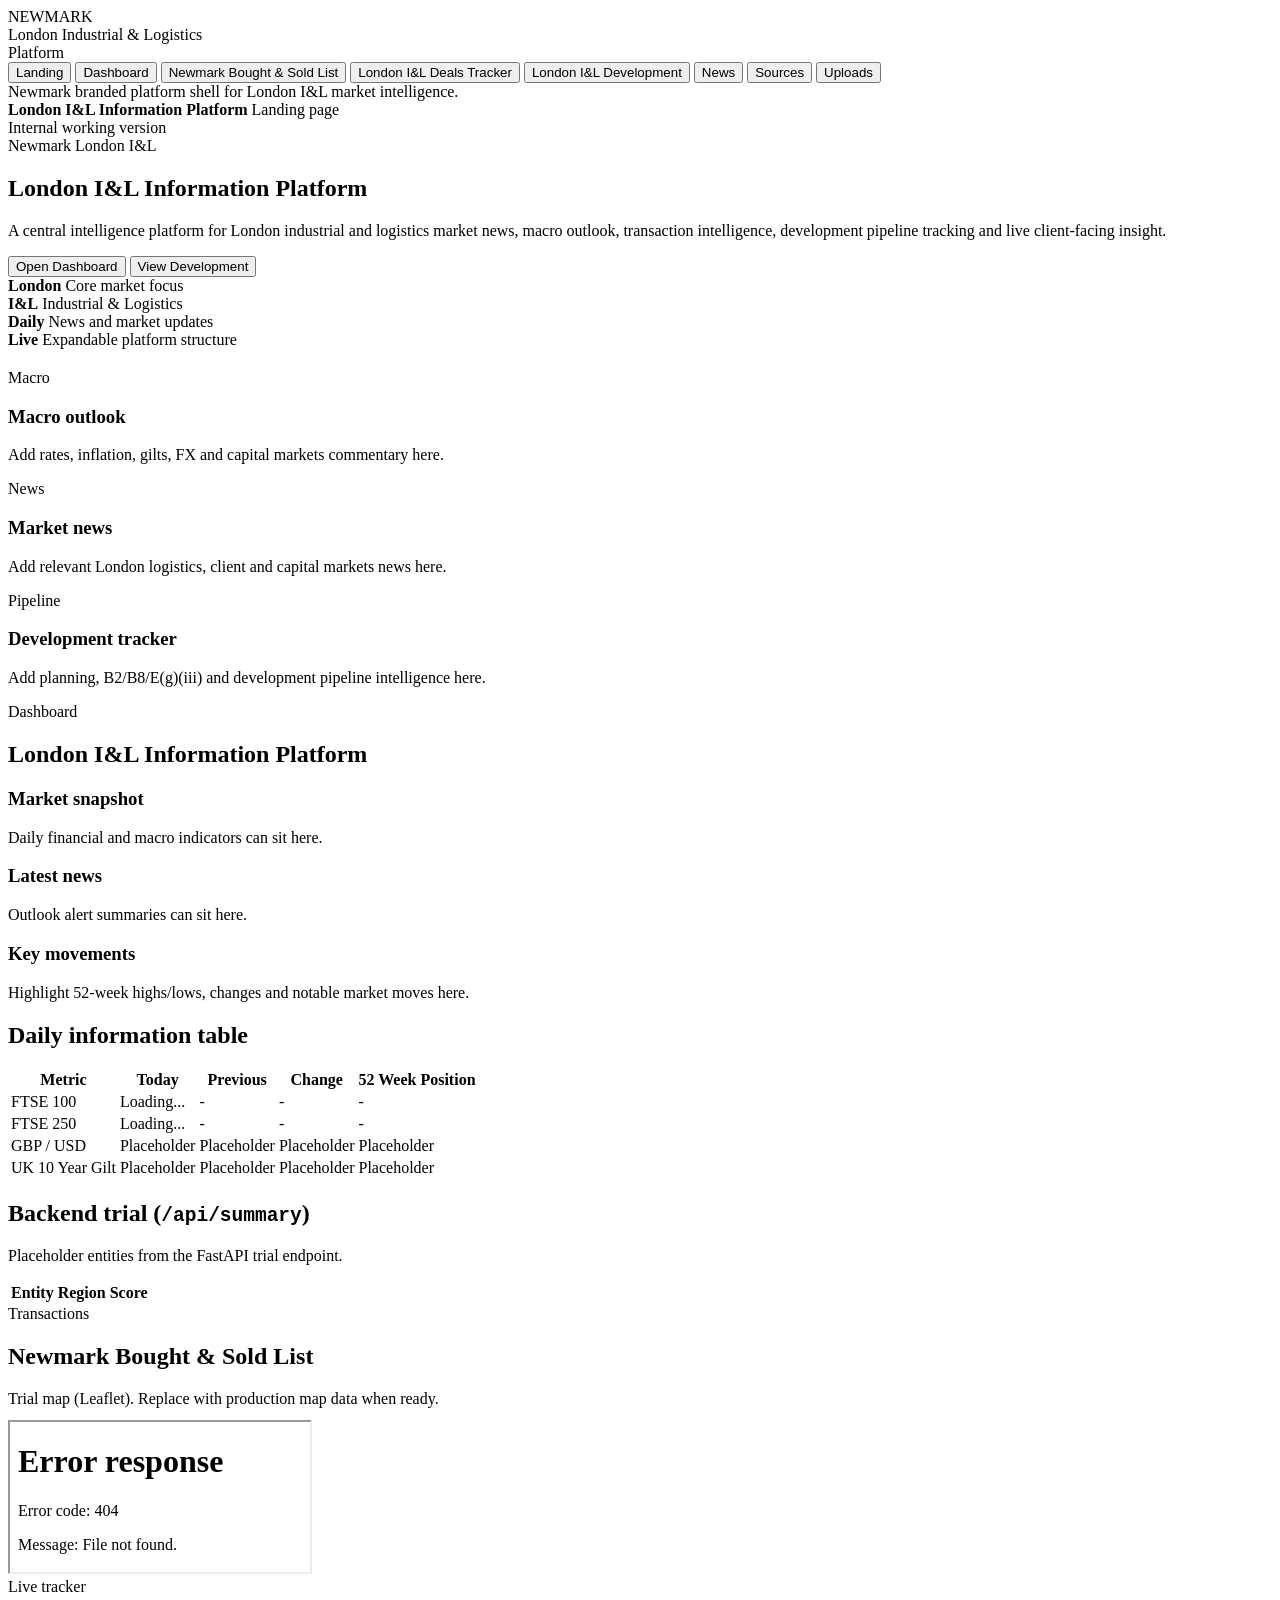
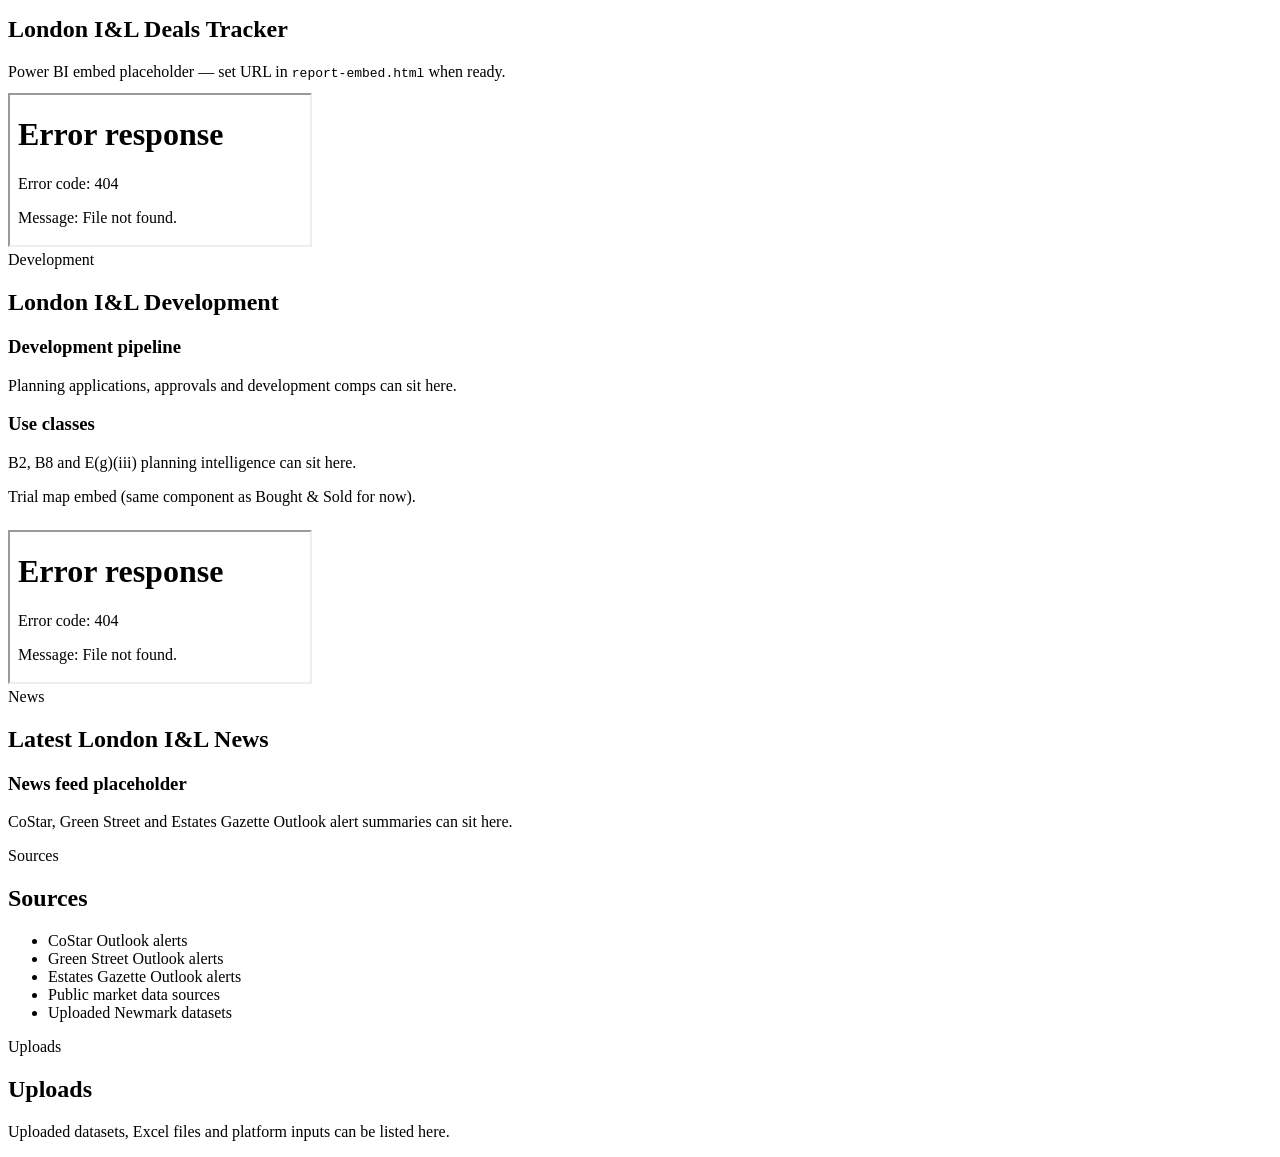
==== frontend/index.html @ 7a057174 "Chatham API integration completed" ====
<!DOCTYPE html>
<html lang="en">
  <head>
    <meta charset="utf-8" />
    <meta name="viewport" content="width=device-width, initial-scale=1" />
    <title>London I&L Information Platform | Newmark</title>
    <link rel="stylesheet" href="/css/app.css" />
  </head>
  <body>
    <div class="app">
      <aside class="sidebar">
        <div class="brand">
          <div class="brand-mark">NEWMARK</div>
          <div class="brand-sub">London Industrial & Logistics</div>
        </div>

        <div class="nav-label">Platform</div>
        <nav class="nav" aria-label="Platform navigation">
          <button type="button" class="active" data-page="landing">Landing</button>
          <button type="button" data-page="dashboard">Dashboard</button>
          <button type="button" data-page="bought-sold">Newmark Bought & Sold List</button>
          <button type="button" data-page="deals-tracker">London I&L Deals Tracker</button>
          <button type="button" data-page="development">London I&L Development</button>
          <button type="button" data-page="news">News</button>
          <button type="button" data-page="sources">Sources</button>
          <button type="button" data-page="uploads">Uploads</button>
        </nav>

        <div class="sidebar-note">
          Newmark branded platform shell for London I&L market intelligence.
        </div>
      </aside>

      <main class="main">
        <header>
          <div>
            <strong id="page-title">London I&L Information Platform</strong>
            <span id="page-subtitle">Landing page</span>
          </div>
          <span>Internal working version</span>
        </header>

        <div class="content">
          <section class="page active" id="landing">
            <div class="hero">
              <div>
                <div class="kicker">Newmark London I&L</div>
                <h1>London I&L Information Platform</h1>
                <p>
                  A central intelligence platform for London industrial and logistics market news, macro outlook,
                  transaction intelligence, development pipeline tracking and live client-facing insight.
                </p>

                <div class="button-row">
                  <button type="button" class="button" onclick="showPage('dashboard')">Open Dashboard</button>
                  <button type="button" class="button secondary" onclick="showPage('development')">View Development</button>
                </div>
              </div>

              <div class="hero-strip">
                <div class="hero-stat">
                  <strong>London</strong>
                  <span>Core market focus</span>
                </div>
                <div class="hero-stat">
                  <strong>I&L</strong>
                  <span>Industrial & Logistics</span>
                </div>
                <div class="hero-stat">
                  <strong>Daily</strong>
                  <span>News and market updates</span>
                </div>
                <div class="hero-stat">
                  <strong>Live</strong>
                  <span>Expandable platform structure</span>
                </div>
              </div>
            </div>

            <div class="grid cols-3" style="margin-top: 20px">
              <div class="card">
                <span class="pill">Macro</span>
                <h3>Macro outlook</h3>
                <p class="muted">Add rates, inflation, gilts, FX and capital markets commentary here.</p>
              </div>

              <div class="card">
                <span class="pill">News</span>
                <h3>Market news</h3>
                <p class="muted">Add relevant London logistics, client and capital markets news here.</p>
              </div>

              <div class="card">
                <span class="pill">Pipeline</span>
                <h3>Development tracker</h3>
                <p class="muted">Add planning, B2/B8/E(g)(iii) and development pipeline intelligence here.</p>
              </div>
            </div>
          </section>

          <section class="page" id="dashboard">
            <div class="kicker">Dashboard</div>
            <h1>London I&L Information Platform</h1>

            <div class="grid cols-3">
              <div class="card">
                <h3>Market snapshot</h3>
                <p class="muted">Daily financial and macro indicators can sit here.</p>
              </div>

              <div class="card">
                <h3>Latest news</h3>
                <p class="muted">Outlook alert summaries can sit here.</p>
              </div>

              <div class="card">
                <h3>Key movements</h3>
                <p class="muted">Highlight 52-week highs/lows, changes and notable market moves here.</p>
              </div>
            </div>

            <div class="card" style="margin-top: 20px">
              <h2>Daily information table</h2>
              <table>
                <thead>
                  <tr>
                    <th>Metric</th>
                    <th>Today</th>
                    <th>Previous</th>
                    <th>Change</th>
                    <th>52 Week Position</th>
                  </tr>
                </thead>
                <tbody>
                  <tr>
                    <td>FTSE 100</td>
                    <td id="ftse100-today">Loading...</td>
                    <td id="ftse100-previous">-</td>
                    <td id="ftse100-change">-</td>
                    <td id="ftse100-position">-</td>
                  </tr>
                  <tr>
                    <td>FTSE 250</td>
                    <td id="ftse250-today">Loading...</td>
                    <td id="ftse250-previous">-</td>
                    <td id="ftse250-change">-</td>
                    <td id="ftse250-position">-</td>
                  </tr>
                  <tr>
                    <td>GBP / USD</td>
                    <td>Placeholder</td>
                    <td>Placeholder</td>
                    <td>Placeholder</td>
                    <td>Placeholder</td>
                  </tr>
                  <tr>
                    <td>UK 10 Year Gilt</td>
                    <td>Placeholder</td>
                    <td>Placeholder</td>
                    <td>Placeholder</td>
                    <td>Placeholder</td>
                  </tr>
                </tbody>
                <tbody id="chatham-rows"></tbody>
                <tbody id="yf-ticker-rows"></tbody>
              </table>
            </div>

            <div class="card" style="margin-top: 20px">
              <h2>Backend trial (<code>/api/summary</code>)</h2>
              <p class="muted">Placeholder entities from the FastAPI trial endpoint.</p>
              <div id="trial-kpis" class="grid cols-3" style="margin-top: 12px"></div>
              <table style="margin-top: 16px">
                <thead>
                  <tr>
                    <th>Entity</th>
                    <th>Region</th>
                    <th>Score</th>
                  </tr>
                </thead>
                <tbody id="trial-rows"></tbody>
              </table>
            </div>
          </section>

          <section class="page" id="bought-sold">
            <div class="kicker">Transactions</div>
            <h1>Newmark Bought & Sold List</h1>
            <p class="muted" style="margin-bottom: 12px">Trial map (Leaflet). Replace with production map data when ready.</p>
            <iframe class="embed-frame" title="Bought and sold map" src="/map-embed.html"></iframe>
          </section>

          <section class="page" id="deals-tracker">
            <div class="kicker">Live tracker</div>
            <h1>London I&L Deals Tracker</h1>
            <p class="muted" style="margin-bottom: 12px">Power BI embed placeholder — set URL in <code>report-embed.html</code> when ready.</p>
            <iframe class="embed-frame" title="Power BI deals tracker" src="/report-embed.html"></iframe>
          </section>

          <section class="page" id="development">
            <div class="kicker">Development</div>
            <h1>London I&L Development</h1>

            <div class="grid cols-2">
              <div class="card">
                <h3>Development pipeline</h3>
                <p class="muted">Planning applications, approvals and development comps can sit here.</p>
              </div>

              <div class="card">
                <h3>Use classes</h3>
                <p class="muted">B2, B8 and E(g)(iii) planning intelligence can sit here.</p>
              </div>
            </div>

            <p class="muted" style="margin-top: 16px">Trial map embed (same component as Bought &amp; Sold for now).</p>
            <iframe class="embed-frame" style="margin-top: 8px" title="Development map" src="/map-embed.html"></iframe>
          </section>

          <section class="page" id="news">
            <div class="kicker">News</div>
            <h1>Latest London I&L News</h1>

            <div class="card">
              <h3>News feed placeholder</h3>
              <p class="muted">CoStar, Green Street and Estates Gazette Outlook alert summaries can sit here.</p>
            </div>
          </section>

          <section class="page" id="sources">
            <div class="kicker">Sources</div>
            <h1>Sources</h1>

            <div class="card">
              <ul>
                <li>CoStar Outlook alerts</li>
                <li>Green Street Outlook alerts</li>
                <li>Estates Gazette Outlook alerts</li>
                <li>Public market data sources</li>
                <li>Uploaded Newmark datasets</li>
              </ul>
            </div>
          </section>

          <section class="page" id="uploads">
            <div class="kicker">Uploads</div>
            <h1>Uploads</h1>

            <div class="card">
              <p class="muted">Uploaded datasets, Excel files and platform inputs can be listed here.</p>
            </div>
          </section>
        </div>
      </main>
    </div>

    <script type="module" src="/js/app.js"></script>
  </body>
</html>
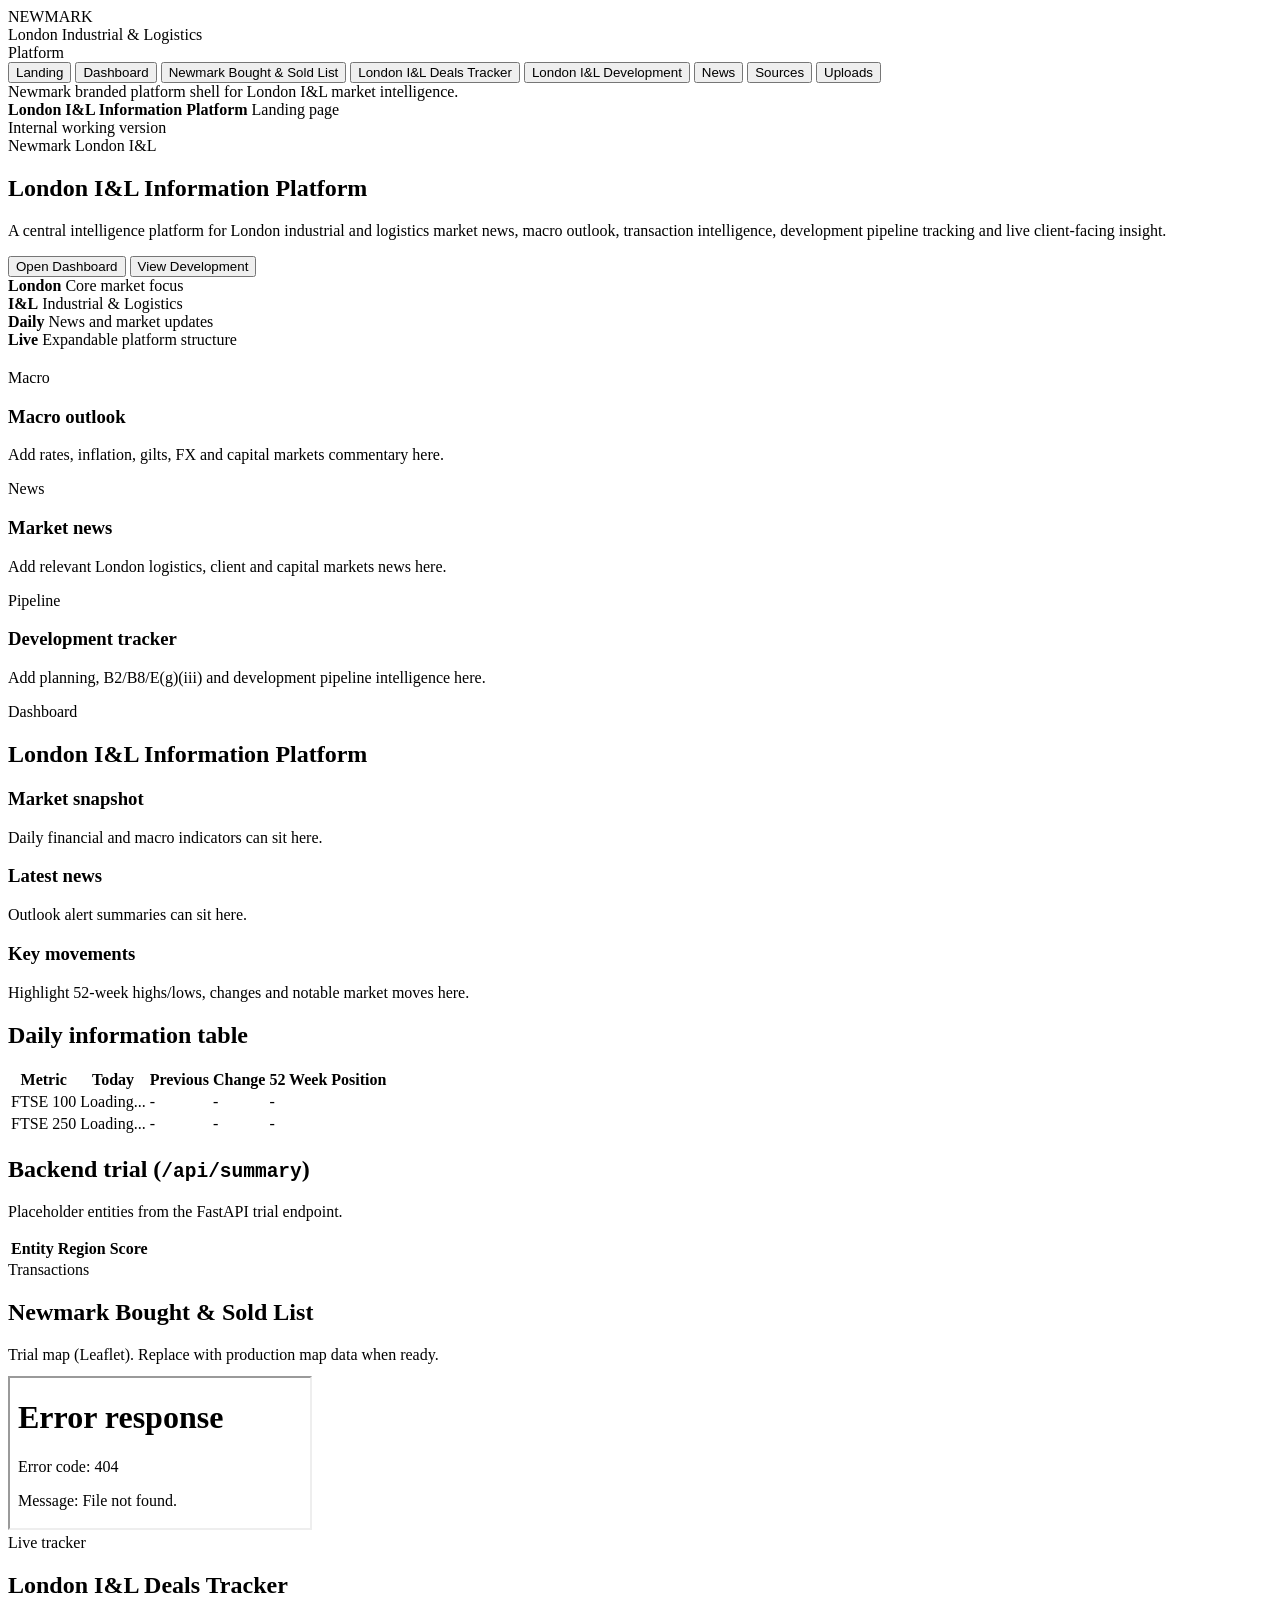
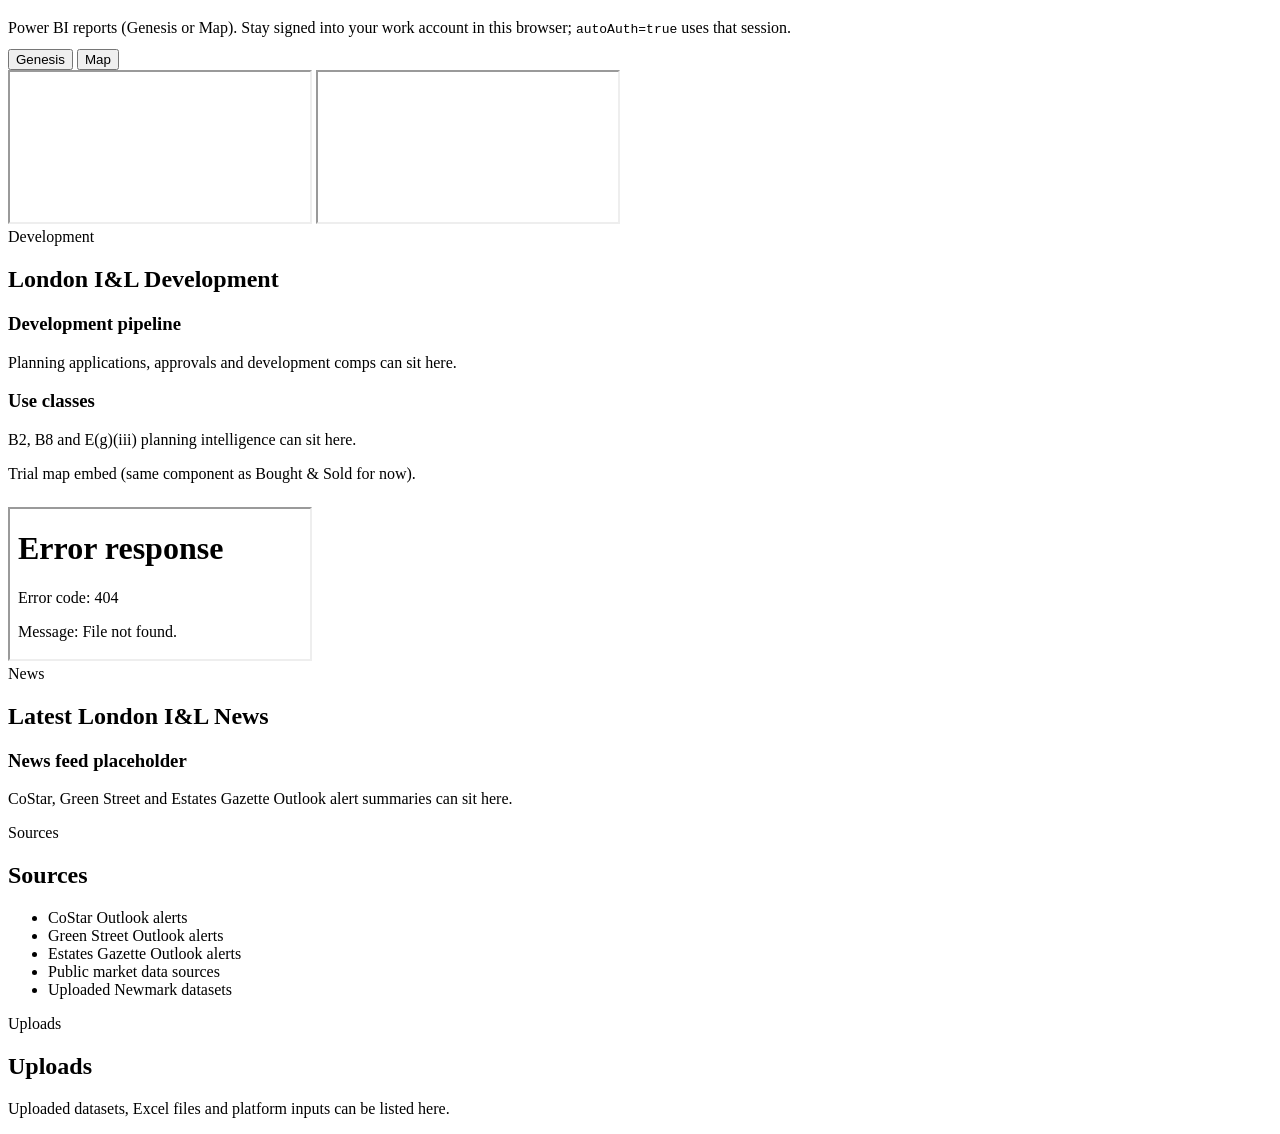
==== commit 915db1d4: "PowerBIs Embedded" ====
--- a/frontend/index.html
+++ b/frontend/index.html
@@ -121,7 +121,7 @@
 
             <div class="card" style="margin-top: 20px">
               <h2>Daily information table</h2>
-              <table>
+              <table class="daily-info-table">
                 <thead>
                   <tr>
                     <th>Metric</th>
@@ -145,20 +145,6 @@
                     <td id="ftse250-previous">-</td>
                     <td id="ftse250-change">-</td>
                     <td id="ftse250-position">-</td>
-                  </tr>
-                  <tr>
-                    <td>GBP / USD</td>
-                    <td>Placeholder</td>
-                    <td>Placeholder</td>
-                    <td>Placeholder</td>
-                    <td>Placeholder</td>
-                  </tr>
-                  <tr>
-                    <td>UK 10 Year Gilt</td>
-                    <td>Placeholder</td>
-                    <td>Placeholder</td>
-                    <td>Placeholder</td>
-                    <td>Placeholder</td>
                   </tr>
                 </tbody>
                 <tbody id="chatham-rows"></tbody>
@@ -193,8 +179,51 @@
           <section class="page" id="deals-tracker">
             <div class="kicker">Live tracker</div>
             <h1>London I&L Deals Tracker</h1>
-            <p class="muted" style="margin-bottom: 12px">Power BI embed placeholder — set URL in <code>report-embed.html</code> when ready.</p>
-            <iframe class="embed-frame" title="Power BI deals tracker" src="/report-embed.html"></iframe>
+            <p class="muted" style="margin-bottom: 12px">
+              Power BI reports (Genesis or Map). Stay signed into your work account in this browser;
+              <code>autoAuth=true</code> uses that session.
+            </p>
+            <div class="deals-pbi-stack">
+              <div class="deals-tabs" role="tablist" aria-label="Deal tracker reports">
+                <button
+                  type="button"
+                  class="deals-tab active"
+                  role="tab"
+                  aria-selected="true"
+                  data-deals-tab="genesis"
+                  onclick="window.activateDealsPbiTab &amp;&amp; window.activateDealsPbiTab('genesis')"
+                >
+                  Genesis
+                </button>
+                <button
+                  type="button"
+                  class="deals-tab"
+                  role="tab"
+                  aria-selected="false"
+                  data-deals-tab="map"
+                  onclick="window.activateDealsPbiTab &amp;&amp; window.activateDealsPbiTab('map')"
+                >
+                  Map
+                </button>
+              </div>
+              <div class="pbi-embed-wrap pbi-embed-wrap--dual">
+                <iframe
+                  id="deals-pbi-genesis"
+                  class="deals-pbi-frame is-active"
+                  title="GEnesis V7 Live"
+                  src="https://app.powerbi.com/reportEmbed?reportId=2c6f7901-7525-4049-8951-4d7e342f4b96&amp;autoAuth=true&amp;ctid=e30a82f4-3fdd-4882-820f-d2b6cfa037b5"
+                  allowfullscreen
+                ></iframe>
+                <iframe
+                  id="deals-pbi-map"
+                  class="deals-pbi-frame"
+                  title="MAP PBI"
+                  src="https://app.powerbi.com/reportEmbed?reportId=3af5dc24-f4a4-4b89-8d68-c90da4673069&amp;autoAuth=true&amp;ctid=e30a82f4-3fdd-4882-820f-d2b6cfa037b5"
+                  allowfullscreen
+                  aria-hidden="true"
+                ></iframe>
+              </div>
+            </div>
           </section>
 
           <section class="page" id="development">
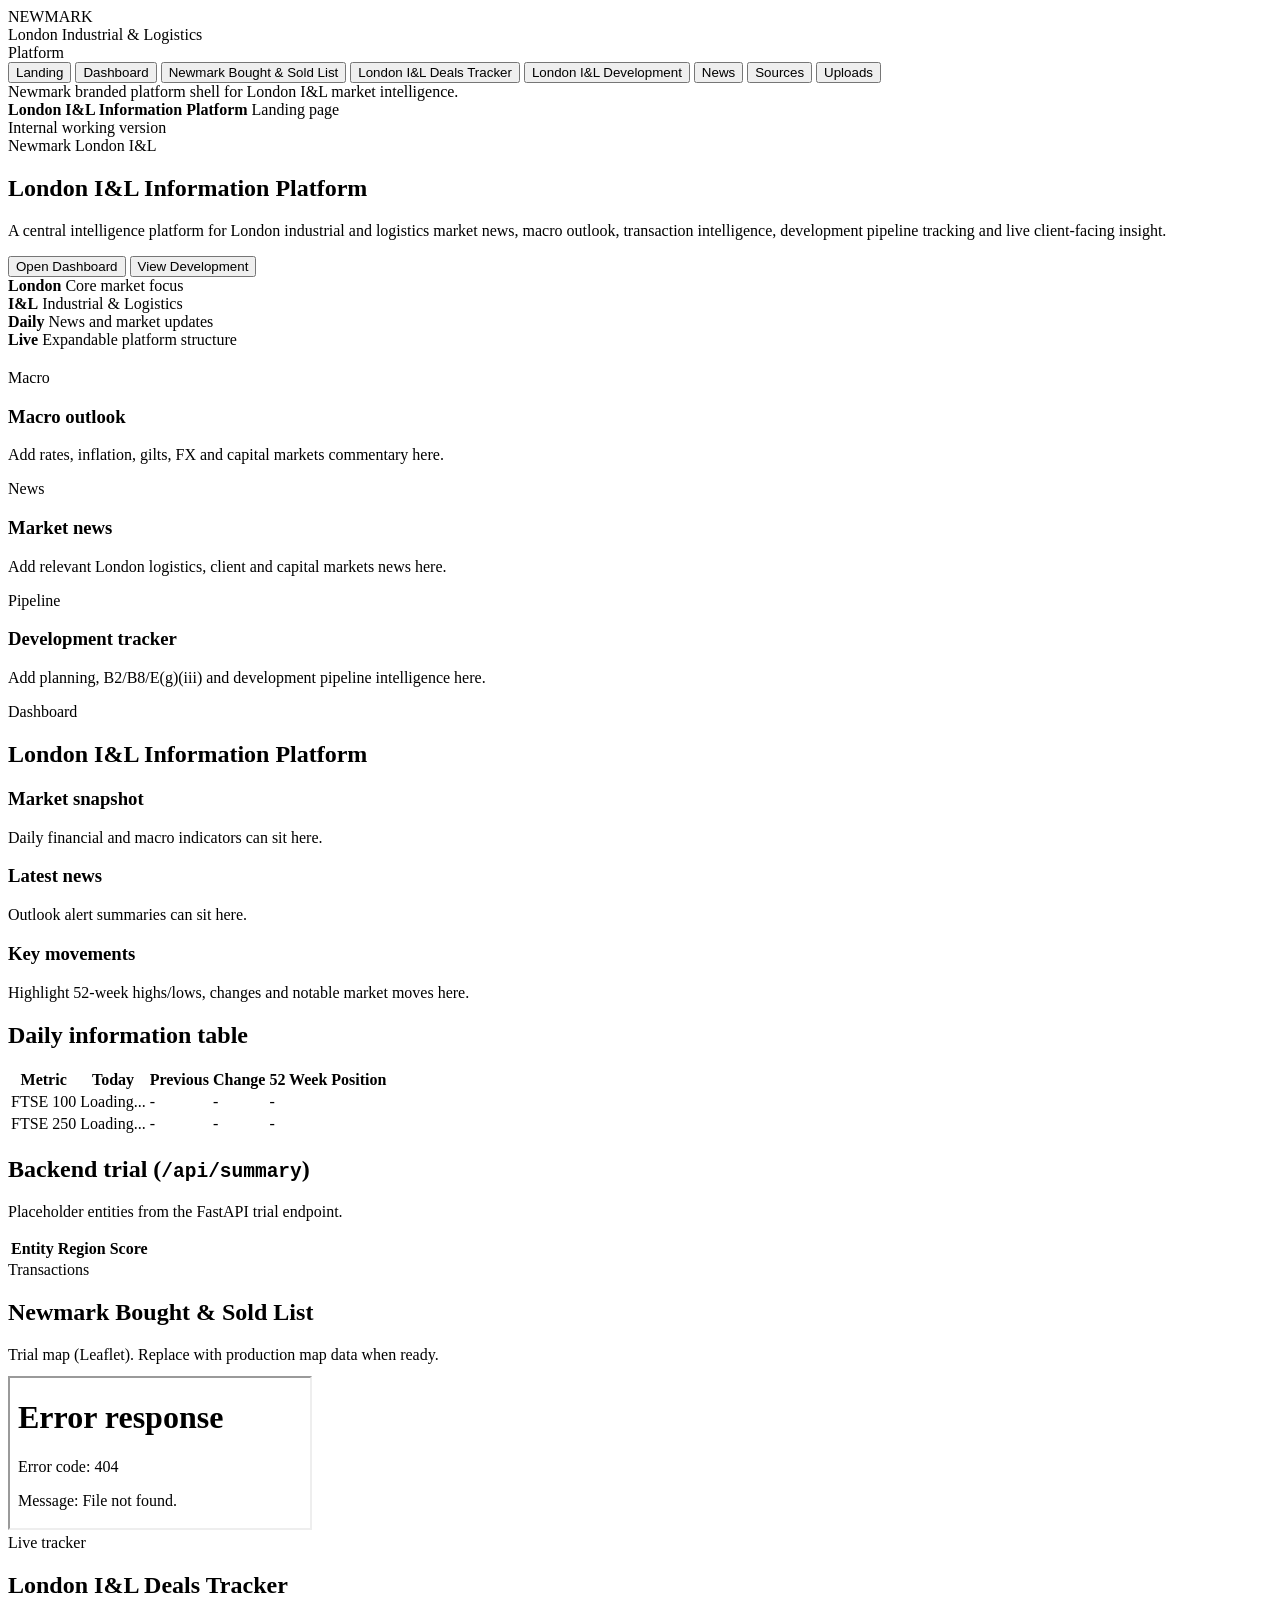
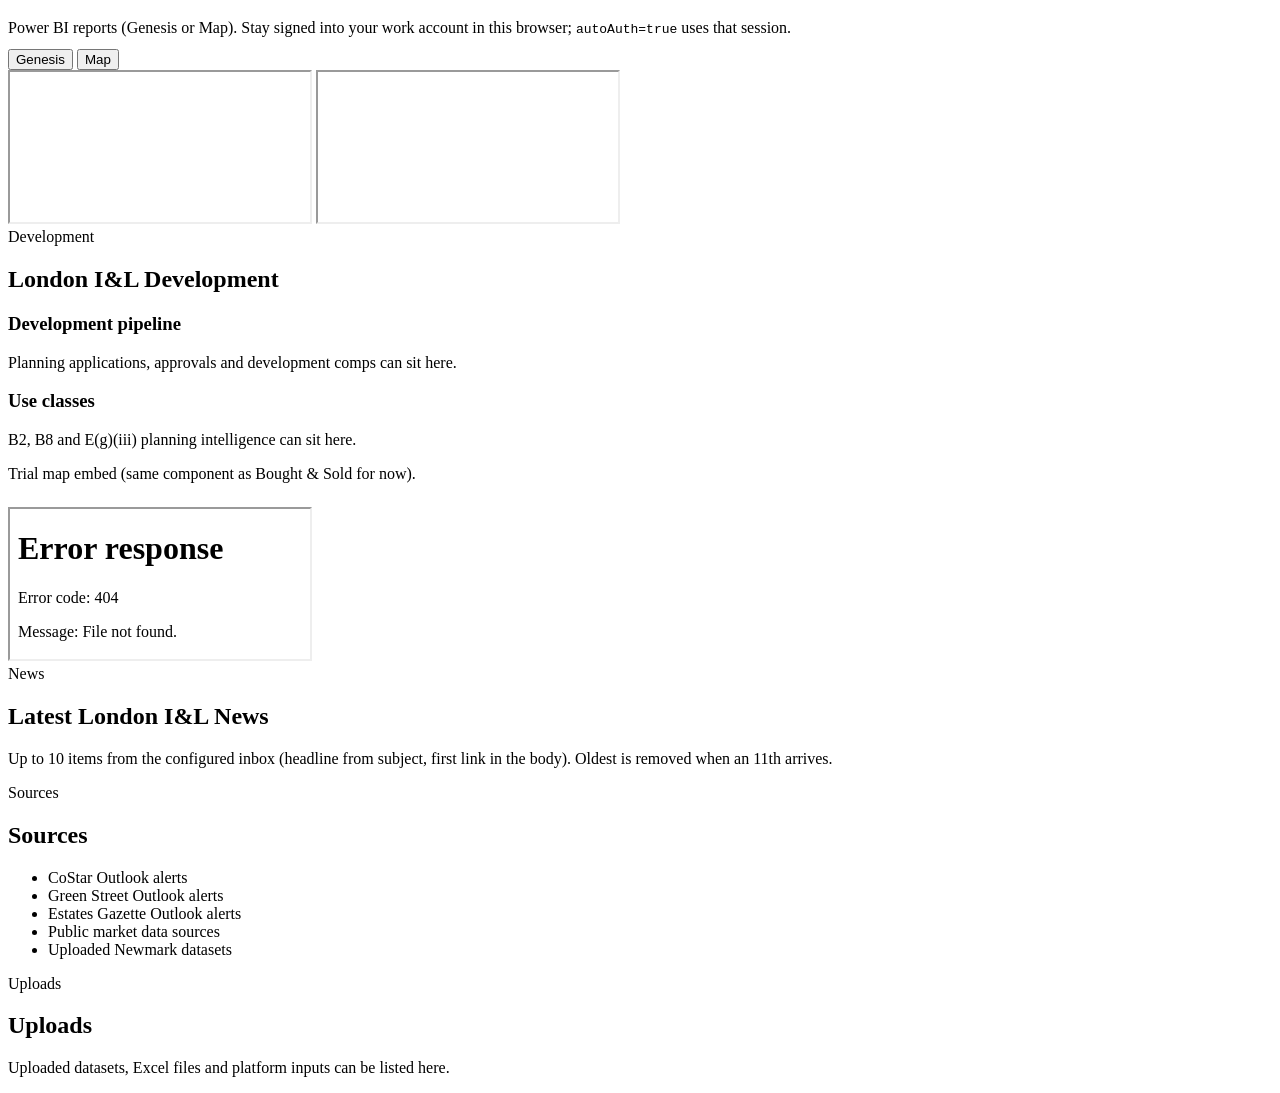
==== commit 1ab31479: "Email news built on my side, issue with admin access for IMAP" ====
--- a/frontend/index.html
+++ b/frontend/index.html
@@ -191,7 +191,7 @@
                   role="tab"
                   aria-selected="true"
                   data-deals-tab="genesis"
-                  onclick="window.activateDealsPbiTab &amp;&amp; window.activateDealsPbiTab('genesis')"
+                  onclick="window.activateDealsPbiTab && window.activateDealsPbiTab('genesis')"
                 >
                   Genesis
                 </button>
@@ -201,7 +201,7 @@
                   role="tab"
                   aria-selected="false"
                   data-deals-tab="map"
-                  onclick="window.activateDealsPbiTab &amp;&amp; window.activateDealsPbiTab('map')"
+                  onclick="window.activateDealsPbiTab && window.activateDealsPbiTab('map')"
                 >
                   Map
                 </button>
@@ -248,11 +248,15 @@
 
           <section class="page" id="news">
             <div class="kicker">News</div>
-            <h1>Latest London I&L News</h1>
+            <h1>Latest London I&amp;L News</h1>
 
             <div class="card">
-              <h3>News feed placeholder</h3>
-              <p class="muted">CoStar, Green Street and Estates Gazette Outlook alert summaries can sit here.</p>
+              <p class="muted" style="margin-bottom: 12px">
+                Up to 10 items from the configured inbox (headline from subject, first link in the body). Oldest is removed
+                when an 11th arrives.
+              </p>
+              <p id="news-feed-status" class="muted" style="margin-bottom: 8px"></p>
+              <ul id="news-feed-list" class="news-feed-list"></ul>
             </div>
           </section>
 
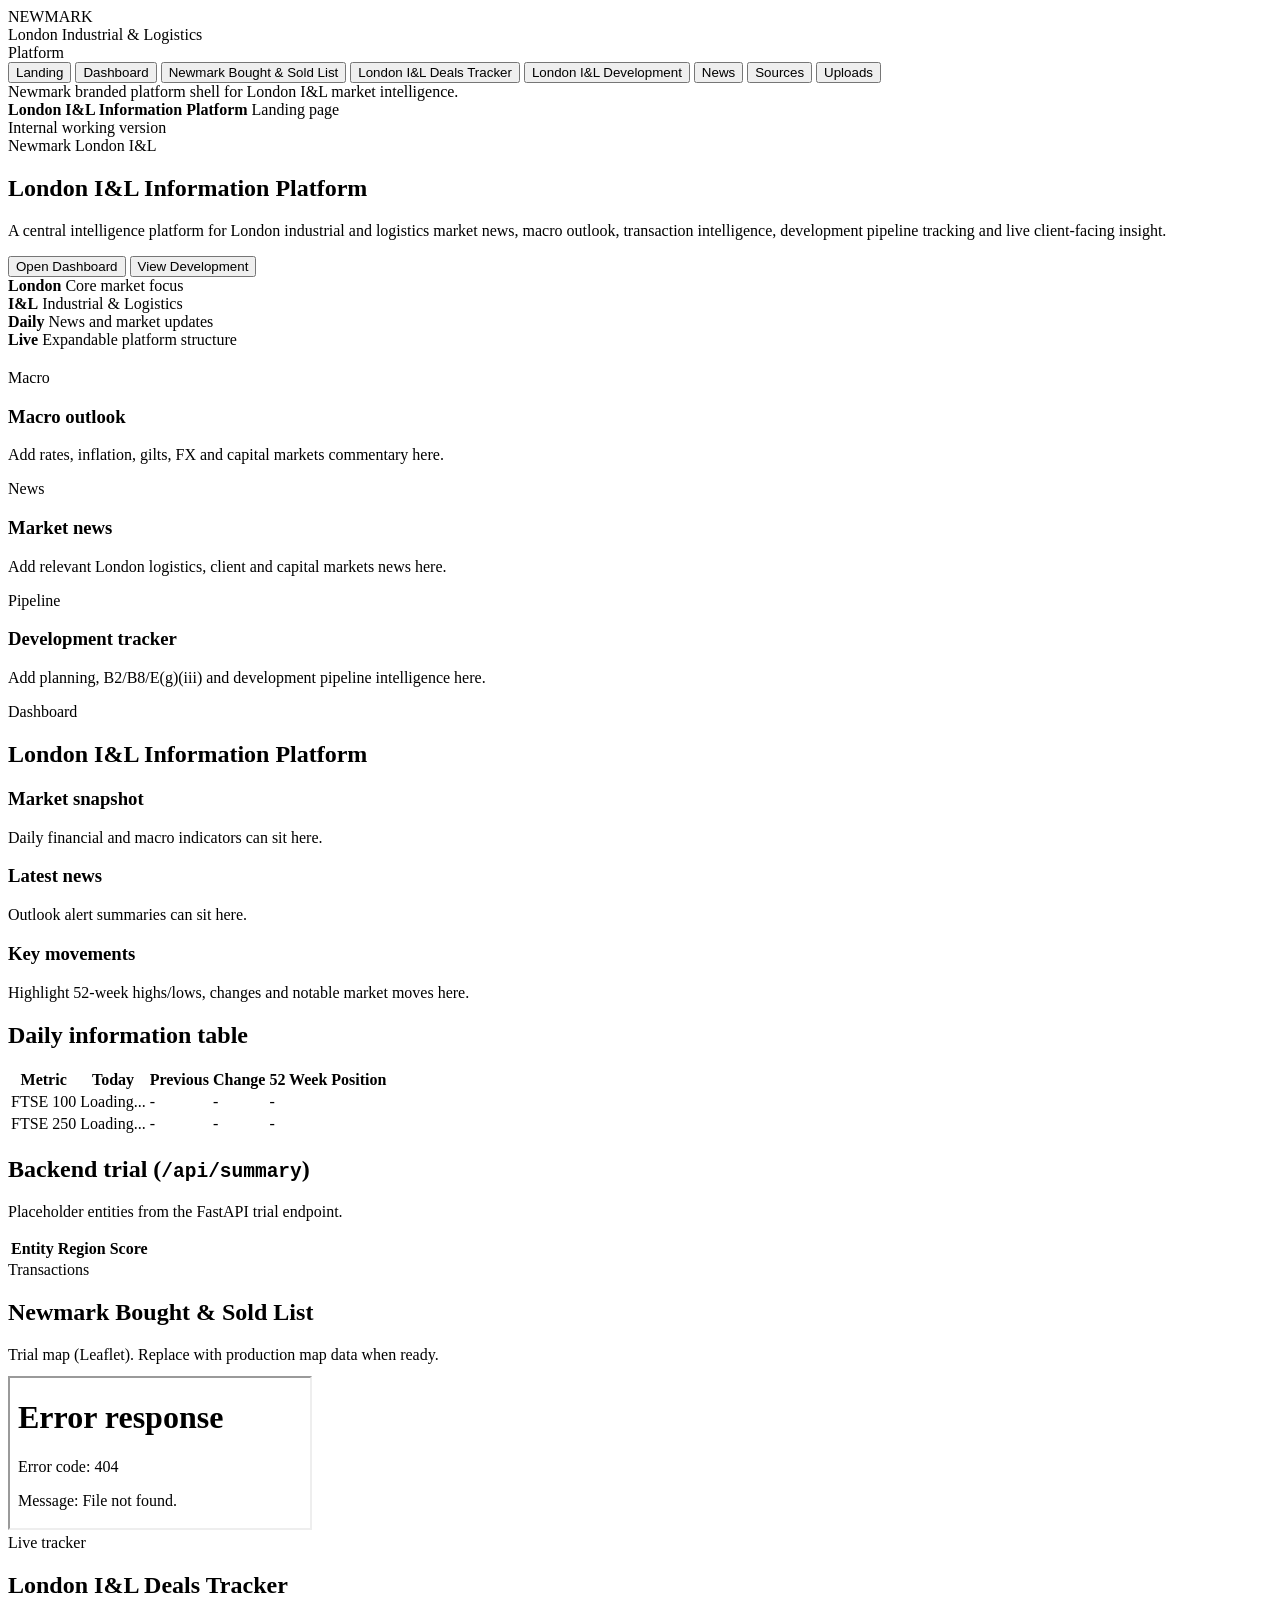
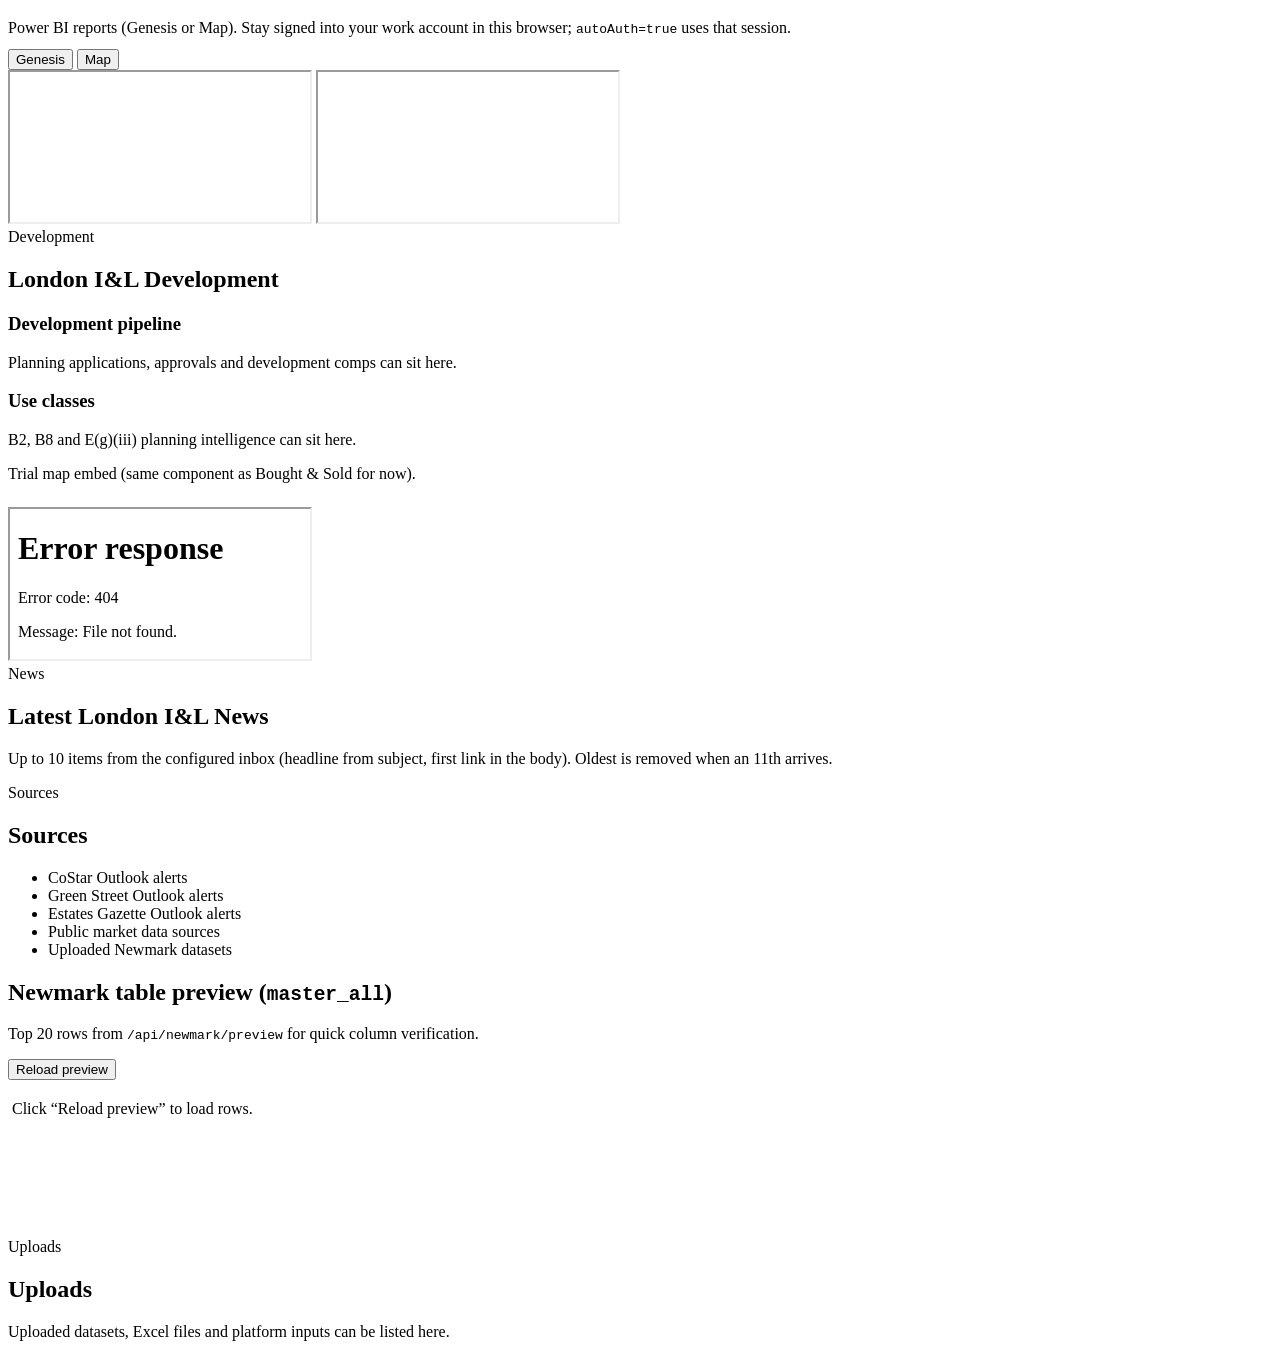
==== commit f5545dc2: "Trackers Landed in the backedn, and displayed on the map correctly" ====
--- a/frontend/index.html
+++ b/frontend/index.html
@@ -243,7 +243,7 @@
             </div>
 
             <p class="muted" style="margin-top: 16px">Trial map embed (same component as Bought &amp; Sold for now).</p>
-            <iframe class="embed-frame" style="margin-top: 8px" title="Development map" src="/map-embed.html"></iframe>
+            <iframe class="embed-frame" style="margin-top: 8px" title="Development map" src="/map-dev-embed.html"></iframe>
           </section>
 
           <section class="page" id="news">
@@ -273,6 +273,39 @@
                 <li>Uploaded Newmark datasets</li>
               </ul>
             </div>
+
+            <div class="card" style="margin-top: 20px">
+              <h2>Newmark table preview (<code>master_all</code>)</h2>
+              <p class="muted">Top 20 rows from <code>/api/newmark/preview</code> for quick column verification.</p>
+              <div class="button-row" style="margin-top: 10px">
+                <button
+                  type="button"
+                  class="button secondary"
+                  onclick="(() => { const s=document.getElementById('newmark-preview-status'); if (!window.refreshNewmarkPreview) { if (s) s.textContent='Preview script not loaded (window.refreshNewmarkPreview is undefined).'; return; } window.refreshNewmarkPreview(); })()"
+                >
+                  Reload preview
+                </button>
+              </div>
+              <p id="newmark-preview-status" class="muted" style="margin-top: 10px"></p>
+              <div
+                style="
+                  overflow: auto;
+                  max-height: 520px;
+                  min-height: 140px;
+                  border: 1px solid rgba(255, 255, 255, 0.06);
+                  border-radius: 12px;
+                "
+              >
+                <table id="newmark-preview-table" style="margin: 0">
+                  <thead id="newmark-preview-head"></thead>
+                  <tbody id="newmark-preview-body">
+                    <tr>
+                      <td class="muted">Click “Reload preview” to load rows.</td>
+                    </tr>
+                  </tbody>
+                </table>
+              </div>
+            </div>
           </section>
 
           <section class="page" id="uploads">
@@ -287,6 +320,7 @@
       </main>
     </div>
 
+    <script type="module" src="/js/newmark-preview-bootstrap.js"></script>
     <script type="module" src="/js/app.js"></script>
   </body>
 </html>
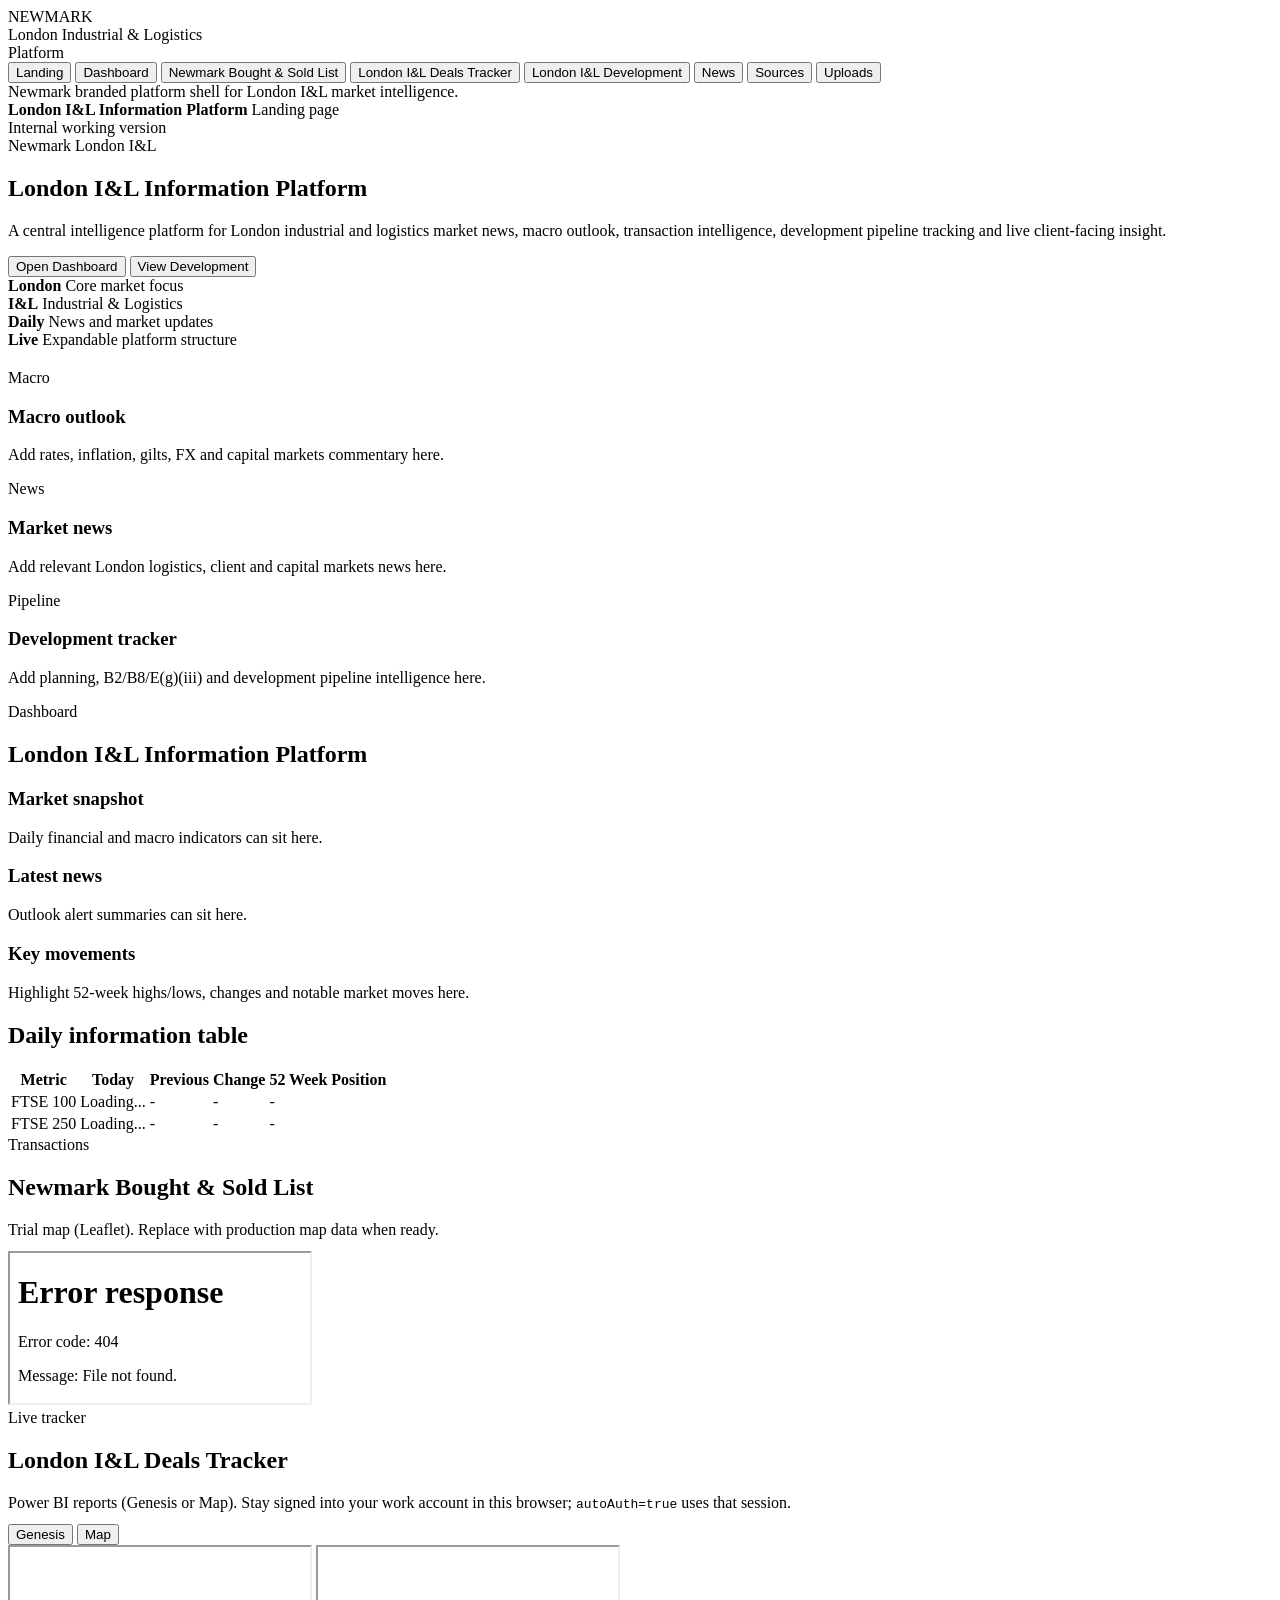
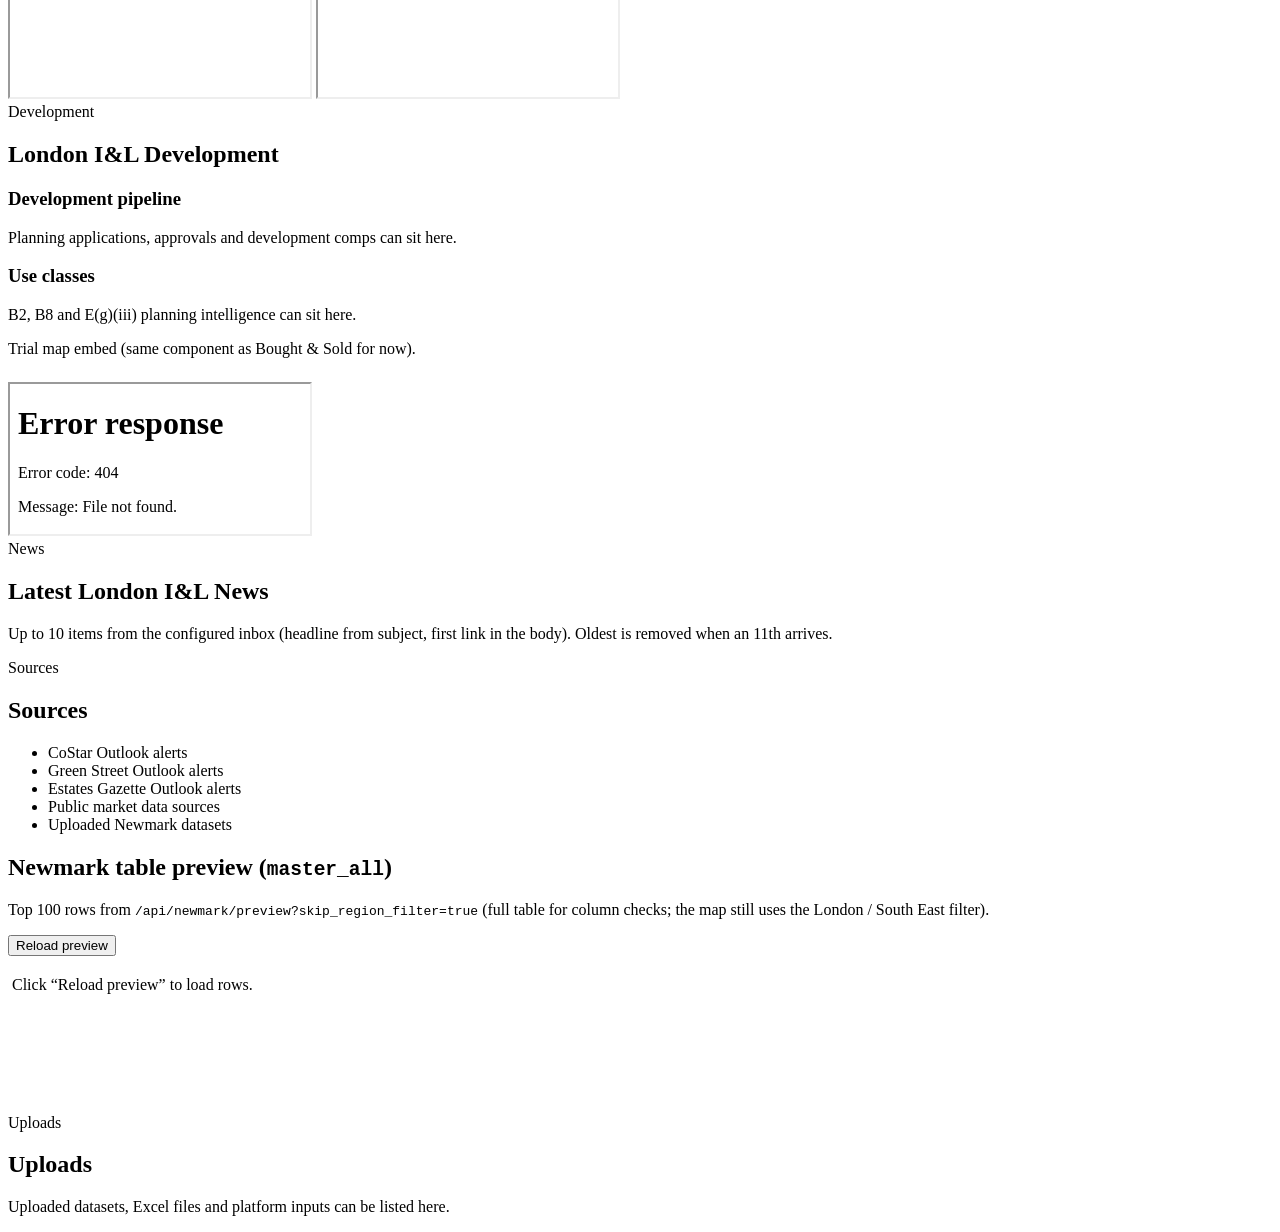
==== commit 191ddda0: "Some data is cleaned and filtered, working on implementing the newmark only filtering" ====
--- a/frontend/index.html
+++ b/frontend/index.html
@@ -151,22 +151,6 @@
                 <tbody id="yf-ticker-rows"></tbody>
               </table>
             </div>
-
-            <div class="card" style="margin-top: 20px">
-              <h2>Backend trial (<code>/api/summary</code>)</h2>
-              <p class="muted">Placeholder entities from the FastAPI trial endpoint.</p>
-              <div id="trial-kpis" class="grid cols-3" style="margin-top: 12px"></div>
-              <table style="margin-top: 16px">
-                <thead>
-                  <tr>
-                    <th>Entity</th>
-                    <th>Region</th>
-                    <th>Score</th>
-                  </tr>
-                </thead>
-                <tbody id="trial-rows"></tbody>
-              </table>
-            </div>
           </section>
 
           <section class="page" id="bought-sold">
@@ -276,7 +260,10 @@
 
             <div class="card" style="margin-top: 20px">
               <h2>Newmark table preview (<code>master_all</code>)</h2>
-              <p class="muted">Top 20 rows from <code>/api/newmark/preview</code> for quick column verification.</p>
+              <p class="muted">
+                Top 100 rows from <code>/api/newmark/preview?skip_region_filter=true</code> (full table for column checks;
+                the map still uses the London / South East filter).
+              </p>
               <div class="button-row" style="margin-top: 10px">
                 <button
                   type="button"
@@ -290,7 +277,7 @@
               <div
                 style="
                   overflow: auto;
-                  max-height: 520px;
+                  max-height: 720px;
                   min-height: 140px;
                   border: 1px solid rgba(255, 255, 255, 0.06);
                   border-radius: 12px;
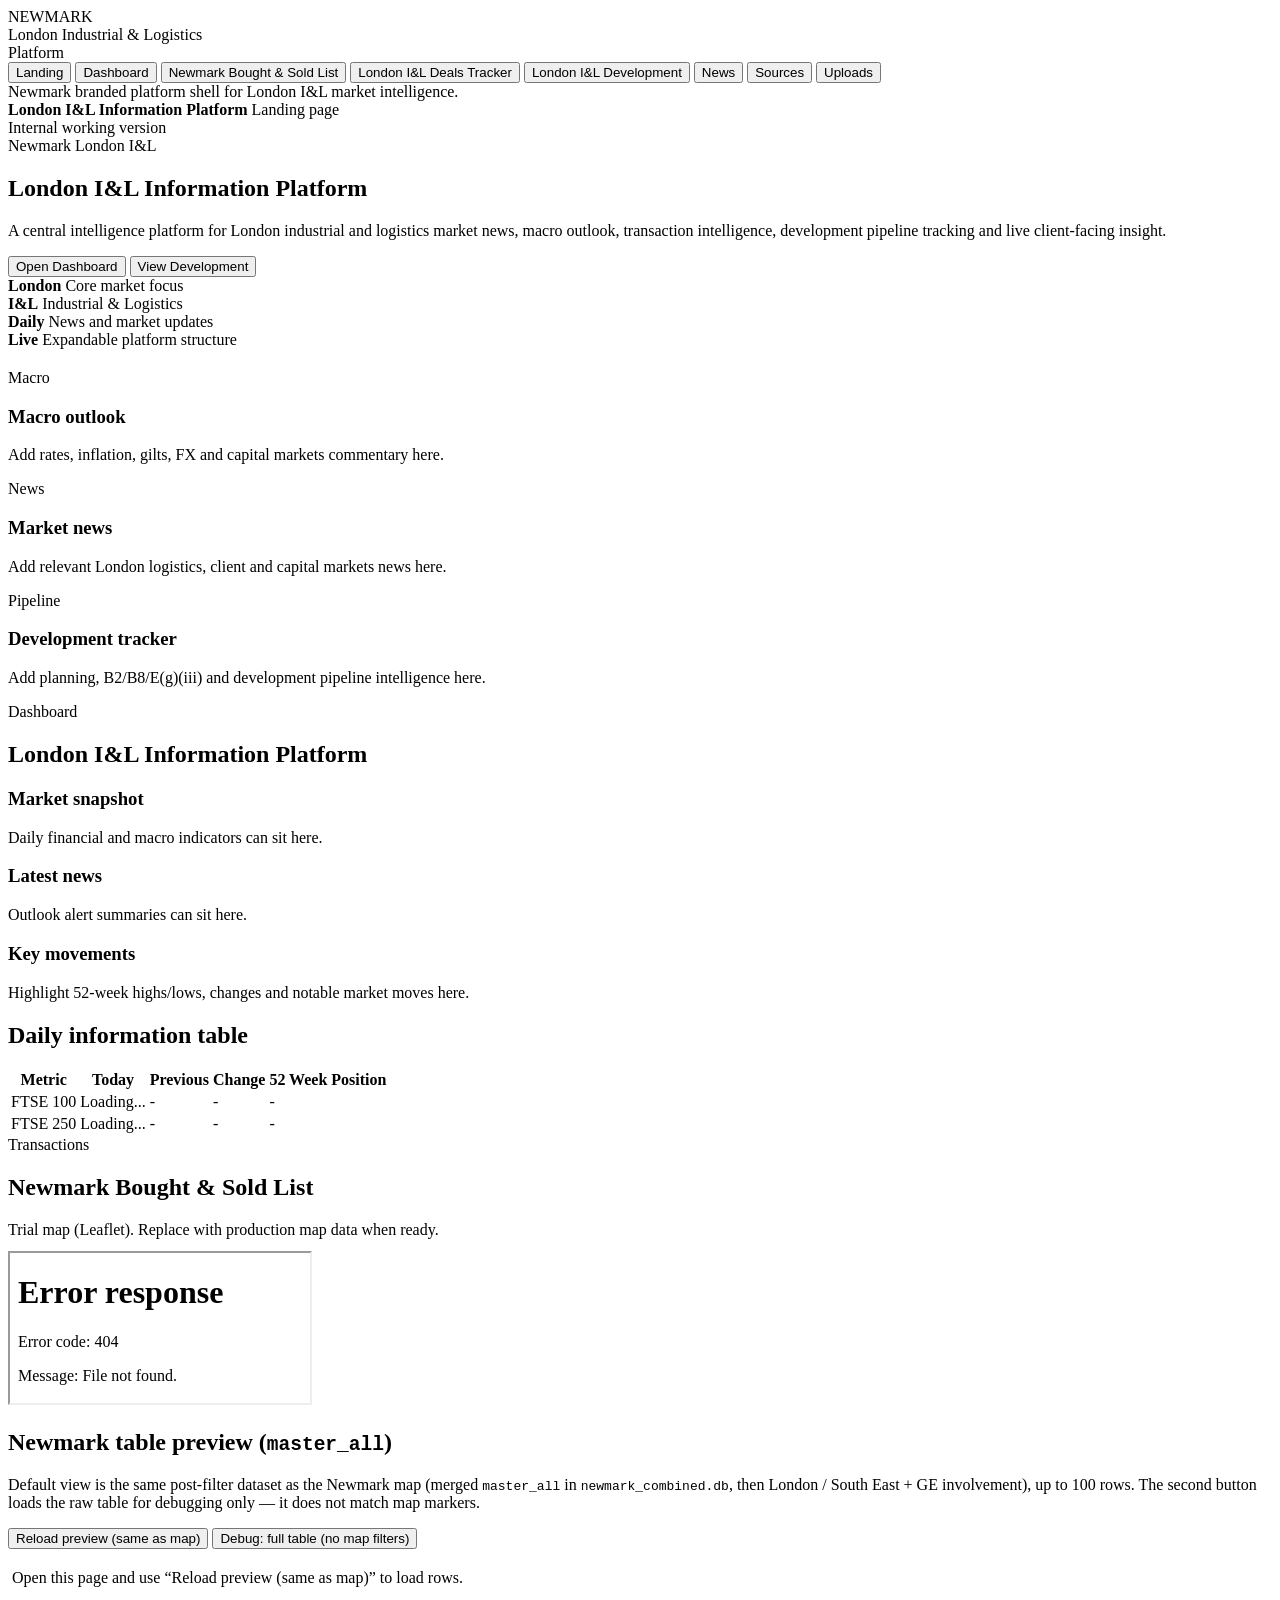
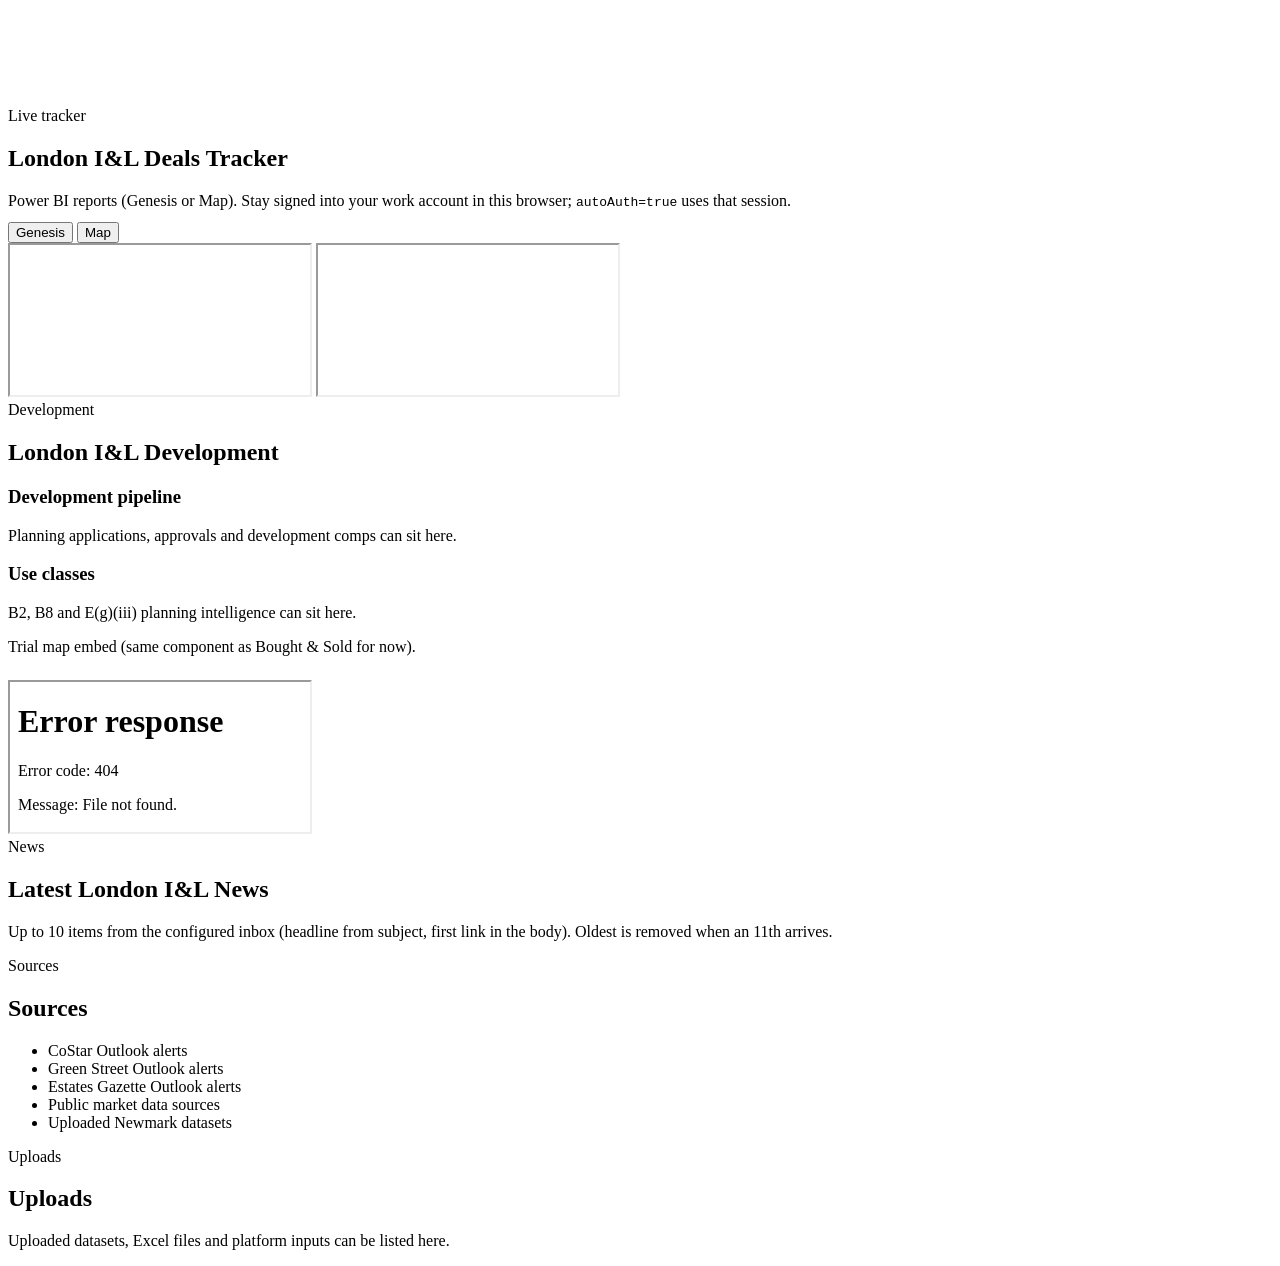
==== commit b92d0575: "Newmark Bought and sold landed and loaded. Amazing progress" ====
--- a/frontend/index.html
+++ b/frontend/index.html
@@ -158,6 +158,50 @@
             <h1>Newmark Bought & Sold List</h1>
             <p class="muted" style="margin-bottom: 12px">Trial map (Leaflet). Replace with production map data when ready.</p>
             <iframe class="embed-frame" title="Bought and sold map" src="/map-embed.html"></iframe>
+
+            <div class="card" style="margin-top: 20px">
+              <h2>Newmark table preview (<code>master_all</code>)</h2>
+              <p class="muted">
+                Default view is the same post-filter dataset as the Newmark map (merged <code>master_all</code> in
+                <code>newmark_combined.db</code>, then London / South East + GE involvement), up to 100 rows. The second
+                button loads the raw table for debugging only — it does not match map markers.
+              </p>
+              <div class="button-row" style="margin-top: 10px">
+                <button
+                  type="button"
+                  class="button secondary"
+                  onclick="(() => { const s=document.getElementById('newmark-preview-status'); if (!window.refreshNewmarkPreview) { if (s) s.textContent='Preview script not loaded (window.refreshNewmarkPreview is undefined).'; return; } window.refreshNewmarkPreview(); })()"
+                >
+                  Reload preview (same as map)
+                </button>
+                <button
+                  type="button"
+                  class="button secondary"
+                  onclick="(() => { const s=document.getElementById('newmark-preview-status'); if (!window.refreshNewmarkPreviewAllRows) { if (s) s.textContent='Preview script not loaded.'; return; } window.refreshNewmarkPreviewAllRows(); })()"
+                >
+                  Debug: full table (no map filters)
+                </button>
+              </div>
+              <p id="newmark-preview-status" class="muted" style="margin-top: 10px"></p>
+              <div
+                style="
+                  overflow: auto;
+                  max-height: 720px;
+                  min-height: 140px;
+                  border: 1px solid rgba(255, 255, 255, 0.06);
+                  border-radius: 12px;
+                "
+              >
+                <table id="newmark-preview-table" style="margin: 0">
+                  <thead id="newmark-preview-head"></thead>
+                  <tbody id="newmark-preview-body">
+                    <tr>
+                      <td class="muted">Open this page and use “Reload preview (same as map)” to load rows.</td>
+                    </tr>
+                  </tbody>
+                </table>
+              </div>
+            </div>
           </section>
 
           <section class="page" id="deals-tracker">
@@ -257,42 +301,6 @@
                 <li>Uploaded Newmark datasets</li>
               </ul>
             </div>
-
-            <div class="card" style="margin-top: 20px">
-              <h2>Newmark table preview (<code>master_all</code>)</h2>
-              <p class="muted">
-                Top 100 rows from <code>/api/newmark/preview?skip_region_filter=true</code> (full table for column checks;
-                the map still uses the London / South East filter).
-              </p>
-              <div class="button-row" style="margin-top: 10px">
-                <button
-                  type="button"
-                  class="button secondary"
-                  onclick="(() => { const s=document.getElementById('newmark-preview-status'); if (!window.refreshNewmarkPreview) { if (s) s.textContent='Preview script not loaded (window.refreshNewmarkPreview is undefined).'; return; } window.refreshNewmarkPreview(); })()"
-                >
-                  Reload preview
-                </button>
-              </div>
-              <p id="newmark-preview-status" class="muted" style="margin-top: 10px"></p>
-              <div
-                style="
-                  overflow: auto;
-                  max-height: 720px;
-                  min-height: 140px;
-                  border: 1px solid rgba(255, 255, 255, 0.06);
-                  border-radius: 12px;
-                "
-              >
-                <table id="newmark-preview-table" style="margin: 0">
-                  <thead id="newmark-preview-head"></thead>
-                  <tbody id="newmark-preview-body">
-                    <tr>
-                      <td class="muted">Click “Reload preview” to load rows.</td>
-                    </tr>
-                  </tbody>
-                </table>
-              </div>
-            </div>
           </section>
 
           <section class="page" id="uploads">
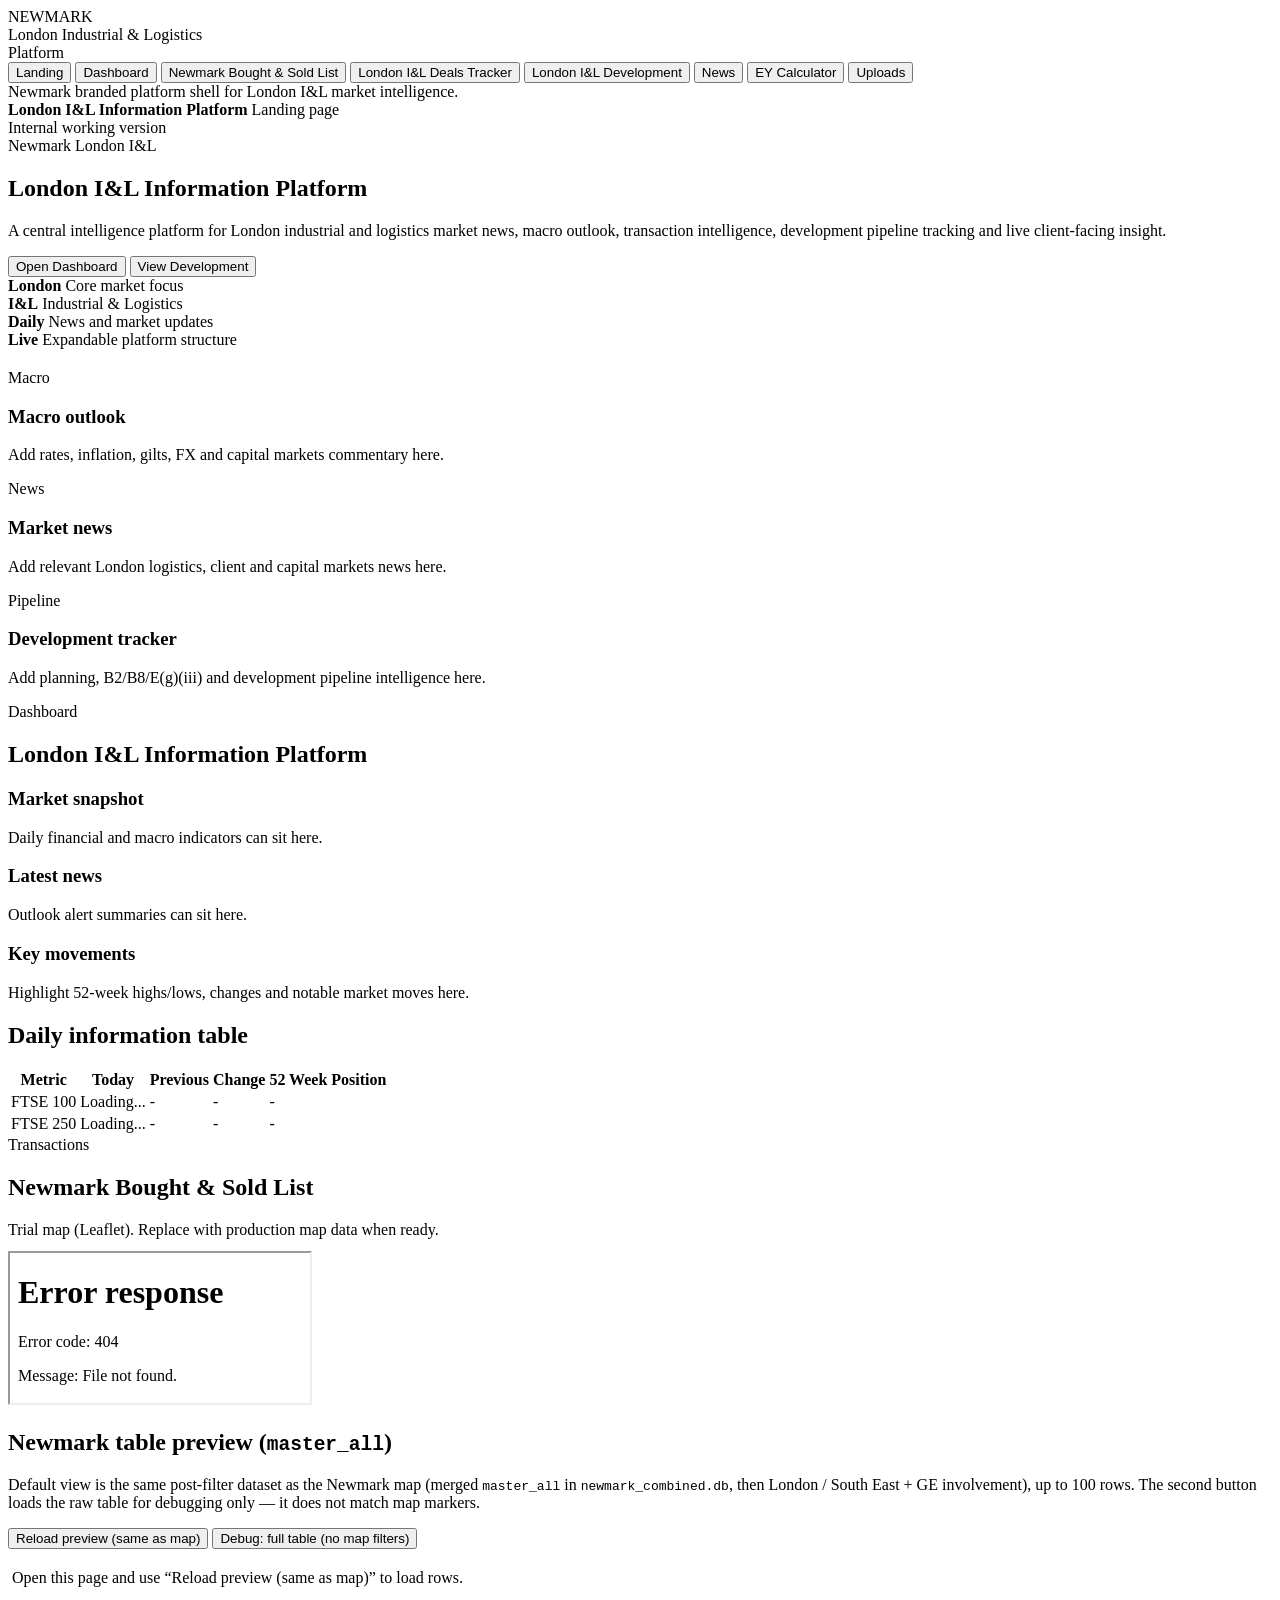
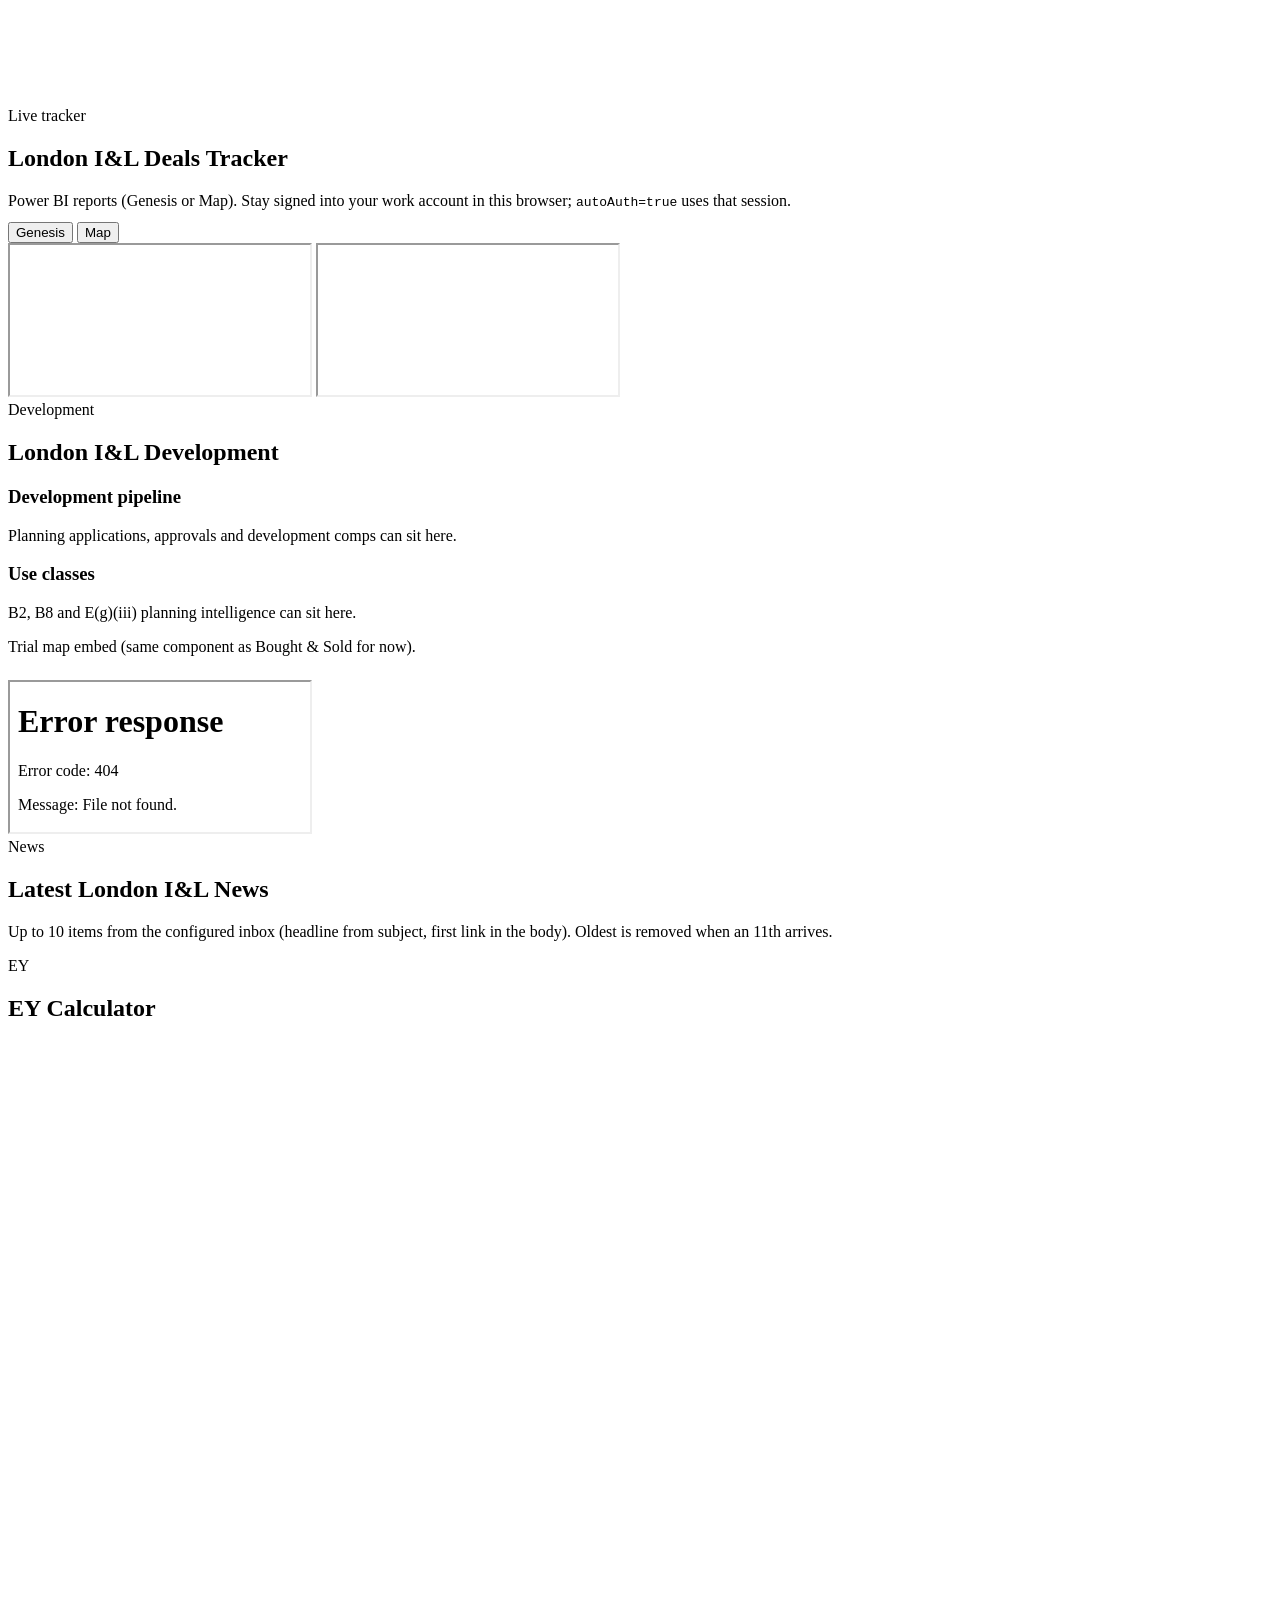
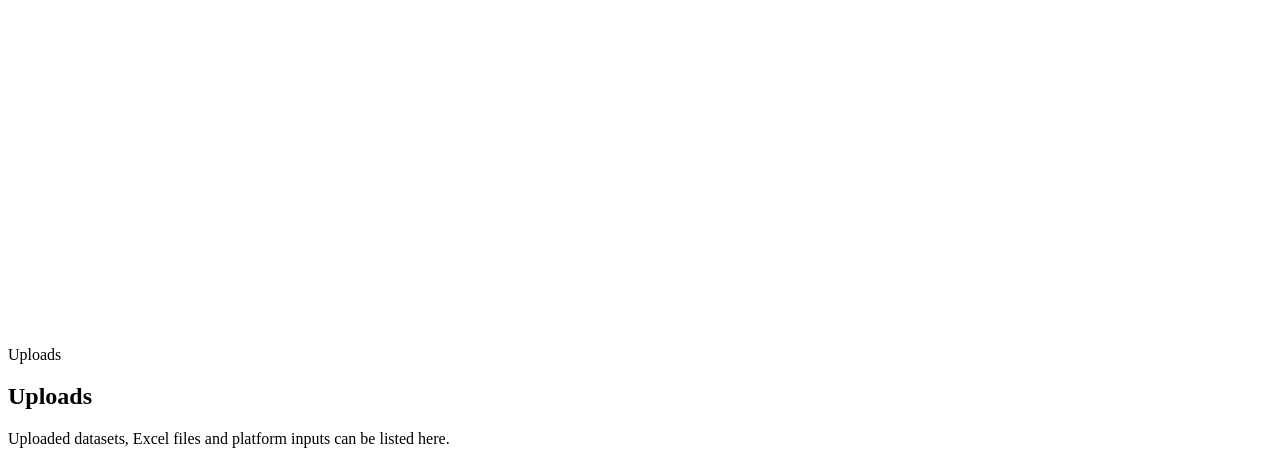
==== commit bc90f387: "EY Calculator embedded (may be best to build inside code in future)" ====
--- a/frontend/index.html
+++ b/frontend/index.html
@@ -22,7 +22,7 @@
           <button type="button" data-page="deals-tracker">London I&L Deals Tracker</button>
           <button type="button" data-page="development">London I&L Development</button>
           <button type="button" data-page="news">News</button>
-          <button type="button" data-page="sources">Sources</button>
+          <button type="button" data-page="ey-calculator">EY Calculator</button>
           <button type="button" data-page="uploads">Uploads</button>
         </nav>
 
@@ -288,18 +288,22 @@
             </div>
           </section>
 
-          <section class="page" id="sources">
-            <div class="kicker">Sources</div>
-            <h1>Sources</h1>
-
-            <div class="card">
-              <ul>
-                <li>CoStar Outlook alerts</li>
-                <li>Green Street Outlook alerts</li>
-                <li>Estates Gazette Outlook alerts</li>
-                <li>Public market data sources</li>
-                <li>Uploaded Newmark datasets</li>
-              </ul>
+          <section class="page" id="ey-calculator">
+            <div class="kicker">EY</div>
+            <h1>EY Calculator</h1>
+            <div class="ey-calculator-stack">
+              <div class="ey-calculator-embed-host">
+                <iframe
+                  width="700"
+                  height="900"
+                  frameborder="0"
+                  scrolling="no"
+                  style="width: 1500px; height: 900px; border: 0"
+                  title="EY Calculator spreadsheet"
+                  src="https://geraldevellp-my.sharepoint.com/personal/hvernon_geraldeve_com/_layouts/15/Doc.aspx?sourcedoc={3cefce08-c93e-4443-84a6-c406dfbd95d9}&amp;action=embedview&amp;wdAllowInteractivity=False&amp;AllowTyping=True&amp;wdHideGridlines=True&amp;wdHideHeaders=True&amp;wdDownloadButton=True&amp;wdInConfigurator=True&amp;edaebf=rslc0"
+                  allowfullscreen
+                ></iframe>
+              </div>
             </div>
           </section>
 
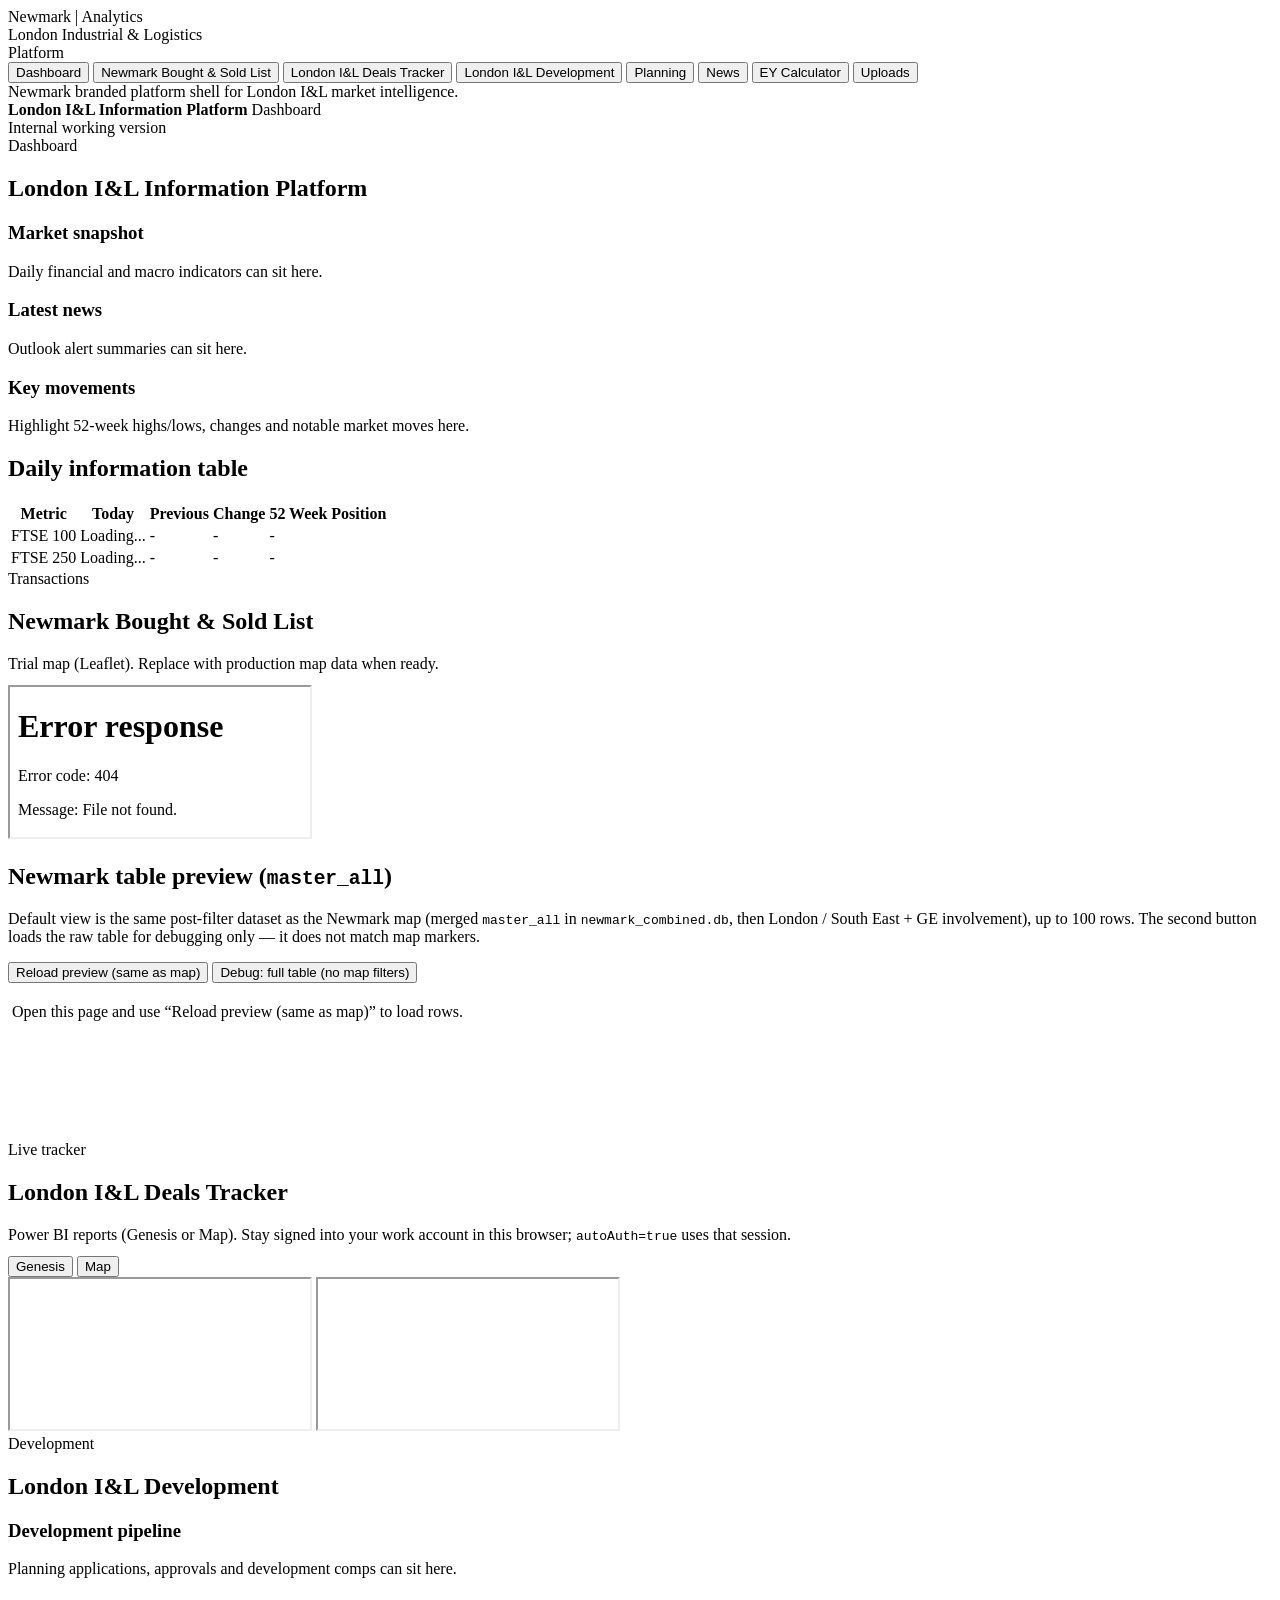
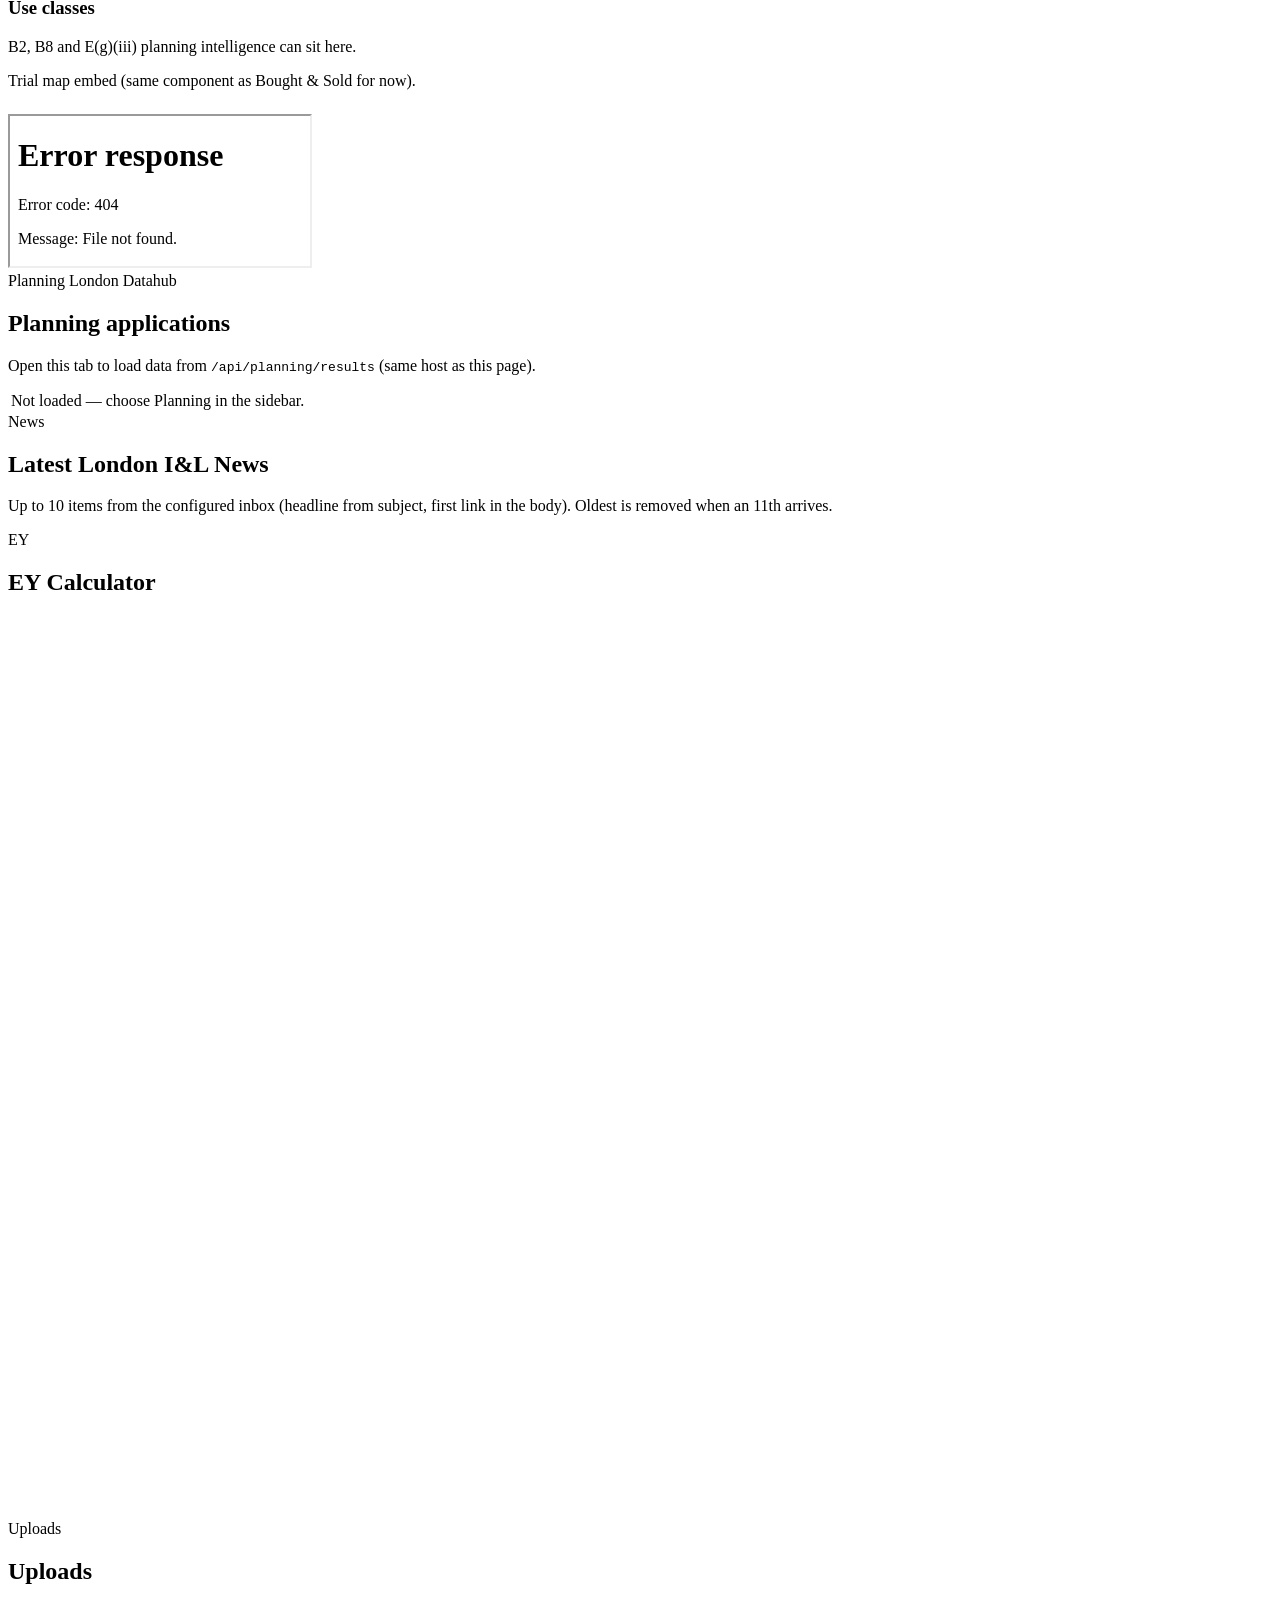
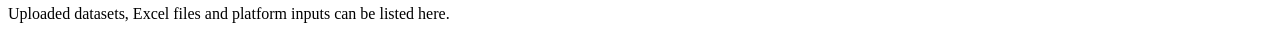
==== commit 6654f5a7: "Planning API landed data and serving to front end. Data filtering using the query needs work still." ====
--- a/frontend/index.html
+++ b/frontend/index.html
@@ -10,17 +10,21 @@
     <div class="app">
       <aside class="sidebar">
         <div class="brand">
-          <div class="brand-mark">NEWMARK</div>
+          <div class="brand-mark" aria-label="Newmark Analytics">
+            <span class="brand-name">Newmark </span>
+            <span class="brand-sep" aria-hidden="true">| </span>
+            <span class="brand-analytics">Analytics</span>
+          </div>
           <div class="brand-sub">London Industrial & Logistics</div>
         </div>
 
         <div class="nav-label">Platform</div>
         <nav class="nav" aria-label="Platform navigation">
-          <button type="button" class="active" data-page="landing">Landing</button>
-          <button type="button" data-page="dashboard">Dashboard</button>
+          <button type="button" class="active" data-page="dashboard">Dashboard</button>
           <button type="button" data-page="bought-sold">Newmark Bought & Sold List</button>
           <button type="button" data-page="deals-tracker">London I&L Deals Tracker</button>
           <button type="button" data-page="development">London I&L Development</button>
+          <button type="button" data-page="planning">Planning</button>
           <button type="button" data-page="news">News</button>
           <button type="button" data-page="ey-calculator">EY Calculator</button>
           <button type="button" data-page="uploads">Uploads</button>
@@ -35,70 +39,13 @@
         <header>
           <div>
             <strong id="page-title">London I&L Information Platform</strong>
-            <span id="page-subtitle">Landing page</span>
+            <span id="page-subtitle">Dashboard</span>
           </div>
           <span>Internal working version</span>
         </header>
 
         <div class="content">
-          <section class="page active" id="landing">
-            <div class="hero">
-              <div>
-                <div class="kicker">Newmark London I&L</div>
-                <h1>London I&L Information Platform</h1>
-                <p>
-                  A central intelligence platform for London industrial and logistics market news, macro outlook,
-                  transaction intelligence, development pipeline tracking and live client-facing insight.
-                </p>
-
-                <div class="button-row">
-                  <button type="button" class="button" onclick="showPage('dashboard')">Open Dashboard</button>
-                  <button type="button" class="button secondary" onclick="showPage('development')">View Development</button>
-                </div>
-              </div>
-
-              <div class="hero-strip">
-                <div class="hero-stat">
-                  <strong>London</strong>
-                  <span>Core market focus</span>
-                </div>
-                <div class="hero-stat">
-                  <strong>I&L</strong>
-                  <span>Industrial & Logistics</span>
-                </div>
-                <div class="hero-stat">
-                  <strong>Daily</strong>
-                  <span>News and market updates</span>
-                </div>
-                <div class="hero-stat">
-                  <strong>Live</strong>
-                  <span>Expandable platform structure</span>
-                </div>
-              </div>
-            </div>
-
-            <div class="grid cols-3" style="margin-top: 20px">
-              <div class="card">
-                <span class="pill">Macro</span>
-                <h3>Macro outlook</h3>
-                <p class="muted">Add rates, inflation, gilts, FX and capital markets commentary here.</p>
-              </div>
-
-              <div class="card">
-                <span class="pill">News</span>
-                <h3>Market news</h3>
-                <p class="muted">Add relevant London logistics, client and capital markets news here.</p>
-              </div>
-
-              <div class="card">
-                <span class="pill">Pipeline</span>
-                <h3>Development tracker</h3>
-                <p class="muted">Add planning, B2/B8/E(g)(iii) and development pipeline intelligence here.</p>
-              </div>
-            </div>
-          </section>
-
-          <section class="page" id="dashboard">
+          <section class="page active" id="dashboard">
             <div class="kicker">Dashboard</div>
             <h1>London I&L Information Platform</h1>
 
@@ -274,6 +221,30 @@
             <iframe class="embed-frame" style="margin-top: 8px" title="Development map" src="/map-dev-embed.html"></iframe>
           </section>
 
+          <section class="page" id="planning">
+            <div class="kicker">Planning London Datahub</div>
+            <h1>Planning applications</h1>
+
+            <div class="card">
+              <p id="planning-load-status" class="muted" style="margin-bottom: 12px">
+                Open this tab to load data from <code>/api/planning/results</code> (same host as this page).
+              </p>
+
+              <div class="planning-table-scroll">
+                <table class="planning-simple-table" id="planning-data-table">
+                  <thead>
+                    <tr id="planning-thead-row"></tr>
+                  </thead>
+                  <tbody id="planning-tbody">
+                    <tr>
+                      <td class="muted">Not loaded — choose Planning in the sidebar.</td>
+                    </tr>
+                  </tbody>
+                </table>
+              </div>
+            </div>
+          </section>
+
           <section class="page" id="news">
             <div class="kicker">News</div>
             <h1>Latest London I&amp;L News</h1>
